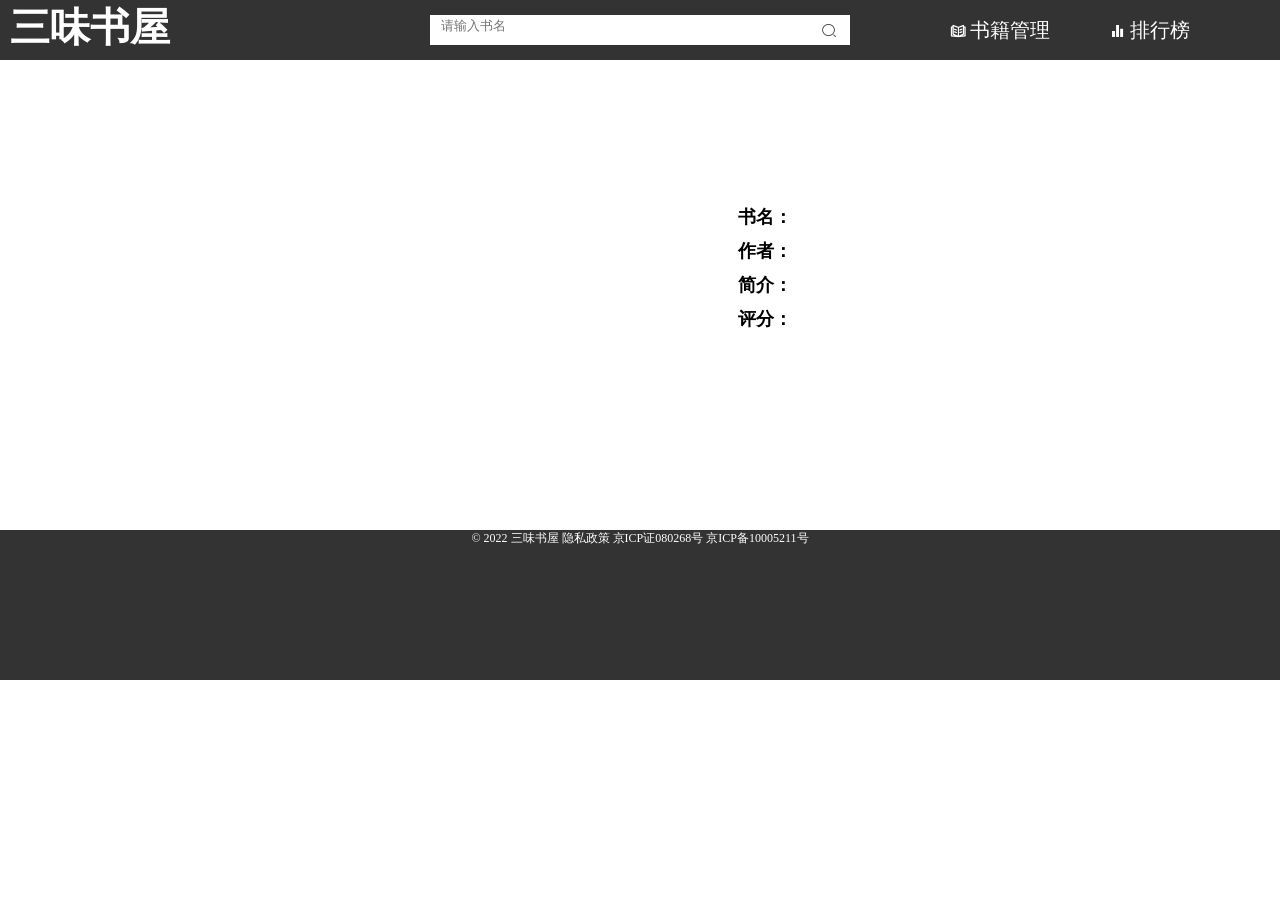
==== detail/detail.html @ 9c7b3ae0 "提交" ====
<!DOCTYPE html>
<html lang="en">
<head>
    <meta charset="UTF-8">
    <meta http-equiv="X-UA-Compatible" content="IE=edge">
    <meta name="viewport" content="width=device-width, initial-scale=1.0">
    <link rel="stylesheet" href="./css/common.css">
    <link rel="stylesheet" href="./iconfont/iconfont.css">
    <link rel="stylesheet" href="./css/datail.css">
    <script src="./js/jquery.js"></script>
    <script src="./js/axios.min.js"></script>
    <title>Document</title>

</head>
<body>
    <div id="datail">
        <header class="header">
            <div class="container">
                <div class="title">
                    <a href="./index.html">
                        <h1>三味书屋</h1>
                    </a>
                </div>
                <div class="search">
                    <div class="inp">
                        <div class="sousuo">
                            <input type="search" placeholder="请输入书名" id="inp">
                        </div>
                        <div class="iconbox">
                            <div class="iconfont icon-sousuo_o icon"></div>
                        </div>
                        <a href="">
                            <div id="tishi">
                               
                            </div>
                        </a>
                      

                    </div>

                </div>
                <div class="caozuo">
                    <span class="group">
                        <i class="iconfont icon-shuji"></i>
                        <span id="booksanimation">书籍管理</span>
                    </span>
                    <span class="rank">
                        <i class="iconfont icon-paixingbang"></i>
                        <span class="paihang">排行榜</span>
                    </span>
                </div>
            </div>
        </header>
        <div class="content">
            <div class="left">
              
            </div>
            <div class="right">
              <p id="shuming">书名：</p>
              <p id="author">作者：</p>
              <p id="jianjie">简介：</p>
              <p id="pingfen">评分：</p>
            </div>
        </div>

    
        <div class="footer">
            <p>© 2022 三味书屋 隐私政策 京ICP证080268号 京ICP备10005211号</p>
        </div>
    </div>
</body>
<script src="./js/datail1.js"></script>

</html>
---- detail/css/common.css ----
* {
  margin: 0;
  padding: 0;
}

a {
  text-decoration: none;
}

.header {
  background-color: #333333;
  height: 60px;
  color: #fff;
  padding: 0 10px;
  margin-bottom: 20px;
}

.searchItem {
  padding: 10px 0;
  border-bottom: 1px solid #eee;
  cursor: pointer;
}
.searchItem:hover {
  background-color: #dbdada;
}

.footer {
  height: 150px;
  background-color: #333333;
  overflow: hidden;
}

.bq {
  text-align: center;
  color: #fff;
  font-size: 12px;
  margin-top: 100px;
}
---- detail/iconfont/iconfont.css ----
@font-face {
  font-family: "iconfont"; /* Project id 3311638 */
  src: url('iconfont.woff2?t=1655348991412') format('woff2'),
       url('iconfont.woff?t=1655348991412') format('woff'),
       url('iconfont.ttf?t=1655348991412') format('truetype');
}

.iconfont {
  font-family: "iconfont" !important;
  font-size: 16px;
  font-style: normal;
  -webkit-font-smoothing: antialiased;
  -moz-osx-font-smoothing: grayscale;
}

.icon-paixingbang:before {
  content: "\e6c5";
}

.icon-sousuo_o:before {
  content: "\eb86";
}

.icon-shuji:before {
  content: "\e6cc";
}

.icon-youjiantou1:before {
  content: "\e628";
}

.icon-zuojiantou:before {
  content: "\e611";
}

.icon-eye1:before {
  content: "\e78f";
}

.icon-no-eye:before {
  content: "\e604";
}

.icon-70BasicIcons-all-17:before {
  content: "\e62c";
}

.icon-70BasicIcons-all-24:before {
  content: "\e631";
}

.icon-about-us:before {
  content: "\e70d";
}

.icon-home:before {
  content: "\e602";
}

.icon-blog:before {
  content: "\e62f";
}

.icon-work-filling:before {
  content: "\e68c";
}

.icon-no_eye:before {
  content: "\e618";
}

.icon-eye-close:before {
  content: "\e8ff";
}

.icon-eye:before {
  content: "\e6ac";
}

.icon-daohangcaidan:before {
  content: "\e8d1";
}

.icon-shangsheng1:before {
  content: "\e607";
}

.icon-gerenzhongxin1:before {
  content: "\e659";
}

.icon-gouwuche3:before {
  content: "\e60d";
}

.icon-sousuo2:before {
  content: "\e636";
}

.icon-youjiantou:before {
  content: "\e64c";
}

.icon-wodeyigou:before {
  content: "\e63f";
}

.icon-sousuo1:before {
  content: "\e62a";
}

.icon-gouwuche2:before {
  content: "\e70b";
}

.icon-paihangbang:before {
  content: "\e8b3";
}

.icon-shouye1:before {
  content: "\e601";
}

.icon-gouwuche1:before {
  content: "\e621";
}

.icon-gerenzhongxin:before {
  content: "\e60f";
}

.icon-31sousuo:before {
  content: "\e600";
}

.icon-sousuo:before {
  content: "\e603";
}

.icon-user:before {
  content: "\e610";
}

.icon-gouwuche:before {
  content: "\e612";
}

.icon-shangsheng:before {
  content: "\e66b";
}

.icon-shouye:before {
  content: "\e623";
}

.icon-3column:before {
  content: "\e663";
}

.icon-column-4:before {
  content: "\e664";
}

.icon-add:before {
  content: "\e665";
}

.icon-add-circle:before {
  content: "\e666";
}

.icon-banquan:before {
  content: "\e98b";
}

.icon-anquanyinsi:before {
  content: "\e98c";
}

.icon-dicengjiagou:before {
  content: "\e98d";
}
---- detail/css/datail.css ----
* {
    padding: 0;
    margin: 0;
}

html,
body {
    position: relative;
    height: 100%;
}

.header {
    background-color: #333;
    color: #fff;
    height: 60px;
    padding: 0 10px;
    margin-bottom: 20px;
}

.container {
    height: 100%;
    display: flex;
    justify-content: space-between;
    min-width: 1200px;
    align-items: center;
}

.container .title {
    flex: 1;
    height: 100%;
}

.title a {
    text-decoration: none;
}

.title h1 {
    color: #fff;
    font-size: 40px;
}

.search {
    flex: 1;
    background-color: #fff;
    height: 30px;
    position: relative;
    width:300px;


}

.search .inp {
    display: flex;
    width: 100%;
    align-items: stretch;
    justify-content: center;
    padding: 1px 11px;
     
    border-radius: 10px;
    box-shadow: 0, 0, 0, 1px rgb(0, 0, 0, .5) inset;
}

.sousuo {
    flex: 8;
}

input {

    padding: 0;
    outline: 0;
    border: none;
    background: 0 0;
    box-sizing: border-box;
    width: 80%;
}

.iconbox {
    width: 20%;
    margin-right: 0;
    position: relative;
    text-align: center;
    line-height: 30px;

}

.icon {
    flex: 2;
    display: inline-block;
    width: 24px;
    height: 100%;
    color: #333;
    margin-right: 10px;
    position: absolute;
    right: 10px;
    font-size: 20px;
}

.caozuo {
    flex: 1;
    display: flex;
    align-items: center;
    justify-content: space-around;
}

.group {
    flex: 1;
    margin-left: 100px;
}

#booksanimation {
    font-size: 20px;
    color: #fff;
}

.rank {
    flex: 1;
}

.paihang {
    font-size: 20px;
    color: #fff;
}
#tishi{
    width:300px;
    height:35px;
   background-color: #fff;
   color:#999;
   font-size: 18px;
   position: absolute;
   top:37px;
   display: none;
   left:19%;
 
}

#tishi:before{
    content: '';
    display: block;
    position: absolute;
    width: 0;
    height: 0;
    border-left: 7px solid transparent;
    border-right: 7px solid transparent;
    border-bottom: 7px solid transparent;
    top: -7px;
    left: 50%;
    margin-left: -7px;
    border-bottom-color:#fff;
}
.content{
    display: flex;
    justify-content: center;
    align-items: center;

}
.left{
    width:350px;
    height:350px;
    float:left;
    margin-top: 100px;
  
}
.right{
    width:400px;
    height:300px;
    float:right;
  margin-top: 100px;
}

.right p{
    font-size: 18px;
    color: #000;
    font-weight: 700;
    margin-bottom: 10px;
    width:300px;

}




.footer{
    background-color: #333;
    height:150px;
    overflow: hidden;
}
p{
    text-align: center;
    color: #fff;
    font-size: 12px;
   
}
img{
    width:350px;
    height:350px;
}
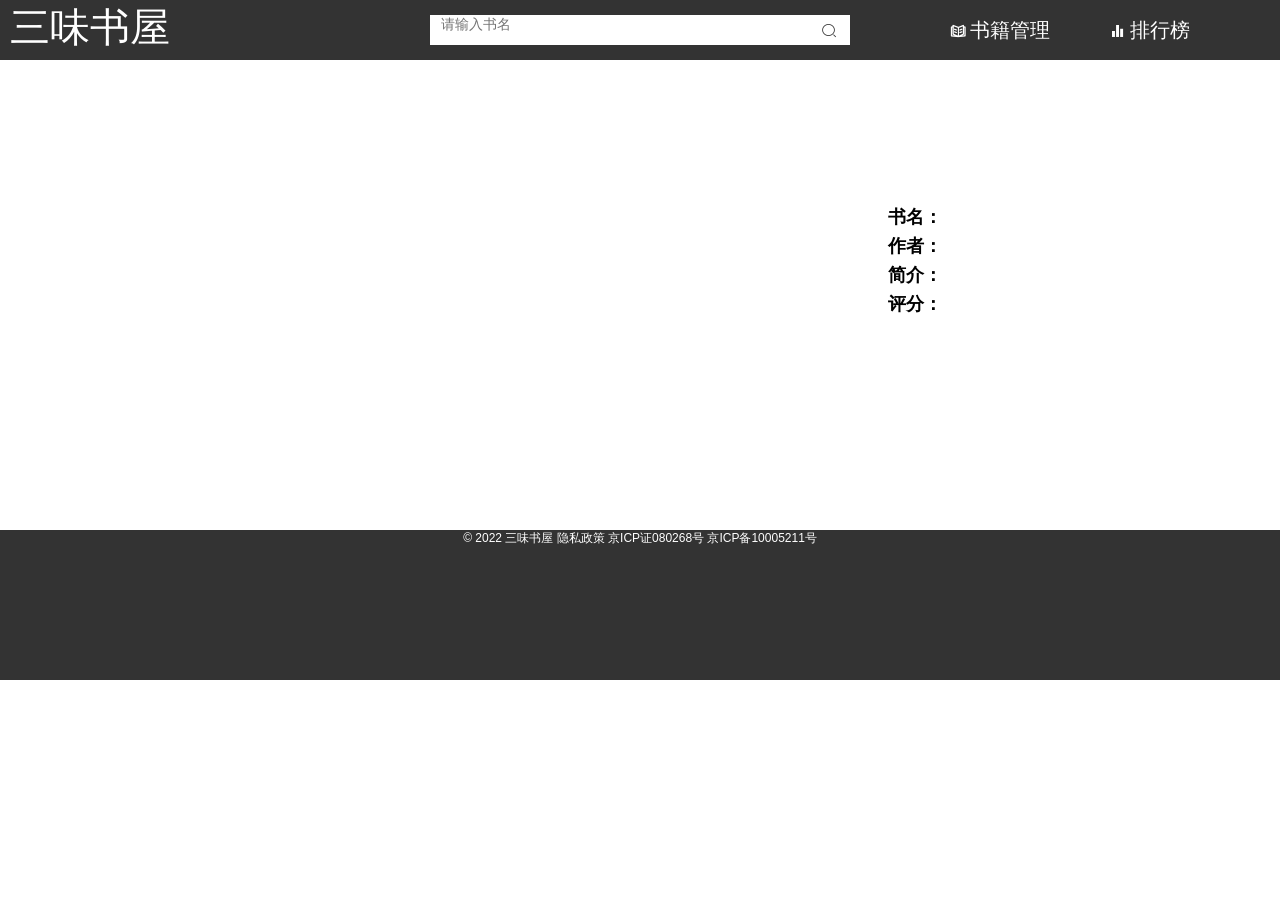
==== commit baf03dff: "提交修改后的table" ====
--- a/detail/detail.html
+++ b/detail/detail.html
@@ -7,6 +7,7 @@
     <link rel="stylesheet" href="./css/common.css">
     <link rel="stylesheet" href="./iconfont/iconfont.css">
     <link rel="stylesheet" href="./css/datail.css">
+    <link rel="stylesheet" href="./layui-v2.6.13/layui/css/layui.css">
     <script src="./js/jquery.js"></script>
     <script src="./js/axios.min.js"></script>
     <title>Document</title>
@@ -44,7 +45,7 @@
                         <i class="iconfont icon-shuji"></i>
                         <span id="booksanimation">书籍管理</span>
                     </span>
-                    <span class="rank">
+                    <span  class="rank">
                         <i class="iconfont icon-paixingbang"></i>
                         <span class="paihang">排行榜</span>
                     </span>
@@ -59,16 +60,17 @@
               <p id="shuming">书名：</p>
               <p id="author">作者：</p>
               <p id="jianjie">简介：</p>
-              <p id="pingfen">评分：</p>
+              <p id="pingfen">评分：  <span id="test1"></span>
+              </p>
             </div>
         </div>
 
-    
         <div class="footer">
             <p>© 2022 三味书屋 隐私政策 京ICP证080268号 京ICP备10005211号</p>
         </div>
     </div>
 </body>
 <script src="./js/datail1.js"></script>
+<script src="./layui-v2.6.13/layui/layui.js"></script>
 
 </html>
--- a/detail/css/datail.css
+++ b/detail/css/datail.css
@@ -171,13 +171,10 @@
     font-size: 18px;
     color: #000;
     font-weight: 700;
-    margin-bottom: 10px;
-    width:300px;
-
+    margin-bottom: 5px;
+    width:600px;
+   
 }
-
-
-
 
 .footer{
     background-color: #333;
--- a/detail/layui-v2.6.13/layui/css/layui.css
+++ b/detail/layui-v2.6.13/layui/css/layui.css
@@ -0,0 +1 @@
+blockquote,body,button,dd,div,dl,dt,form,h1,h2,h3,h4,h5,h6,input,li,ol,p,pre,td,textarea,th,ul{margin:0;padding:0;-webkit-tap-highlight-color:rgba(0,0,0,0)}a:active,a:hover{outline:0}img{display:inline-block;border:none;vertical-align:middle}li{list-style:none}table{border-collapse:collapse;border-spacing:0}h1,h2,h3{font-weight:400}h4,h5,h6{font-size:100%;font-weight:400}button,input,select,textarea{font-size:100%}button,input,optgroup,option,select,textarea{font-family:inherit;font-size:inherit;font-style:inherit;font-weight:inherit;outline:0}pre{white-space:pre-wrap;white-space:-moz-pre-wrap;white-space:-pre-wrap;white-space:-o-pre-wrap;word-wrap:break-word}body{line-height:1.6;color:#333;color:rgba(0,0,0,.85);font:14px Helvetica Neue,Helvetica,PingFang SC,Tahoma,Arial,sans-serif}hr{height:0;line-height:0;margin:10px 0;padding:0;border:none!important;border-bottom:1px solid #eee!important;clear:both;overflow:hidden;background:0 0}a{color:#333;text-decoration:none}a:hover{color:#777}a cite{font-style:normal;*cursor:pointer}.layui-border-box,.layui-border-box *{box-sizing:border-box}.layui-box,.layui-box *{box-sizing:content-box}.layui-clear{clear:both;*zoom:1}.layui-clear:after{content:'\20';clear:both;*zoom:1;display:block;height:0}.layui-inline{position:relative;display:inline-block;*display:inline;*zoom:1;vertical-align:middle}.layui-edge{position:relative;display:inline-block;vertical-align:middle;width:0;height:0;border-width:6px;border-style:dashed;border-color:transparent;overflow:hidden}.layui-edge-top{top:-4px;border-bottom-color:#999;border-bottom-style:solid}.layui-edge-right{border-left-color:#999;border-left-style:solid}.layui-edge-bottom{top:2px;border-top-color:#999;border-top-style:solid}.layui-edge-left{border-right-color:#999;border-right-style:solid}.layui-elip{text-overflow:ellipsis;overflow:hidden;white-space:nowrap}.layui-disabled,.layui-icon,.layui-unselect{-moz-user-select:none;-webkit-user-select:none;-ms-user-select:none}.layui-disabled,.layui-disabled:hover{color:#d2d2d2!important;cursor:not-allowed!important}.layui-circle{border-radius:100%}.layui-show{display:block!important}.layui-hide{display:none!important}.layui-show-v{visibility:visible!important}.layui-hide-v{visibility:hidden!important}@font-face{font-family:layui-icon;src:url(../font/iconfont.eot?v=256);src:url(../font/iconfont.eot?v=256#iefix) format('embedded-opentype'),url(../font/iconfont.woff2?v=256) format('woff2'),url(../font/iconfont.woff?v=256) format('woff'),url(../font/iconfont.ttf?v=256) format('truetype'),url(../font/iconfont.svg?v=256#layui-icon) format('svg')}.layui-icon{font-family:layui-icon!important;font-size:16px;font-style:normal;-webkit-font-smoothing:antialiased;-moz-osx-font-smoothing:grayscale}.layui-icon-reply-fill:before{content:"\e611"}.layui-icon-set-fill:before{content:"\e614"}.layui-icon-menu-fill:before{content:"\e60f"}.layui-icon-search:before{content:"\e615"}.layui-icon-share:before{content:"\e641"}.layui-icon-set-sm:before{content:"\e620"}.layui-icon-engine:before{content:"\e628"}.layui-icon-close:before{content:"\1006"}.layui-icon-close-fill:before{content:"\1007"}.layui-icon-chart-screen:before{content:"\e629"}.layui-icon-star:before{content:"\e600"}.layui-icon-circle-dot:before{content:"\e617"}.layui-icon-chat:before{content:"\e606"}.layui-icon-release:before{content:"\e609"}.layui-icon-list:before{content:"\e60a"}.layui-icon-chart:before{content:"\e62c"}.layui-icon-ok-circle:before{content:"\1005"}.layui-icon-layim-theme:before{content:"\e61b"}.layui-icon-table:before{content:"\e62d"}.layui-icon-right:before{content:"\e602"}.layui-icon-left:before{content:"\e603"}.layui-icon-cart-simple:before{content:"\e698"}.layui-icon-face-cry:before{content:"\e69c"}.layui-icon-face-smile:before{content:"\e6af"}.layui-icon-survey:before{content:"\e6b2"}.layui-icon-tree:before{content:"\e62e"}.layui-icon-ie:before{content:"\e7bb"}.layui-icon-upload-circle:before{content:"\e62f"}.layui-icon-add-circle:before{content:"\e61f"}.layui-icon-download-circle:before{content:"\e601"}.layui-icon-templeate-1:before{content:"\e630"}.layui-icon-util:before{content:"\e631"}.layui-icon-face-surprised:before{content:"\e664"}.layui-icon-edit:before{content:"\e642"}.layui-icon-speaker:before{content:"\e645"}.layui-icon-down:before{content:"\e61a"}.layui-icon-file:before{content:"\e621"}.layui-icon-layouts:before{content:"\e632"}.layui-icon-rate-half:before{content:"\e6c9"}.layui-icon-add-circle-fine:before{content:"\e608"}.layui-icon-prev-circle:before{content:"\e633"}.layui-icon-read:before{content:"\e705"}.layui-icon-404:before{content:"\e61c"}.layui-icon-carousel:before{content:"\e634"}.layui-icon-help:before{content:"\e607"}.layui-icon-code-circle:before{content:"\e635"}.layui-icon-windows:before{content:"\e67f"}.layui-icon-water:before{content:"\e636"}.layui-icon-username:before{content:"\e66f"}.layui-icon-find-fill:before{content:"\e670"}.layui-icon-about:before{content:"\e60b"}.layui-icon-location:before{content:"\e715"}.layui-icon-up:before{content:"\e619"}.layui-icon-pause:before{content:"\e651"}.layui-icon-date:before{content:"\e637"}.layui-icon-layim-uploadfile:before{content:"\e61d"}.layui-icon-delete:before{content:"\e640"}.layui-icon-play:before{content:"\e652"}.layui-icon-top:before{content:"\e604"}.layui-icon-firefox:before{content:"\e686"}.layui-icon-friends:before{content:"\e612"}.layui-icon-refresh-3:before{content:"\e9aa"}.layui-icon-ok:before{content:"\e605"}.layui-icon-layer:before{content:"\e638"}.layui-icon-face-smile-fine:before{content:"\e60c"}.layui-icon-dollar:before{content:"\e659"}.layui-icon-group:before{content:"\e613"}.layui-icon-layim-download:before{content:"\e61e"}.layui-icon-picture-fine:before{content:"\e60d"}.layui-icon-link:before{content:"\e64c"}.layui-icon-diamond:before{content:"\e735"}.layui-icon-log:before{content:"\e60e"}.layui-icon-key:before{content:"\e683"}.layui-icon-rate-solid:before{content:"\e67a"}.layui-icon-fonts-del:before{content:"\e64f"}.layui-icon-unlink:before{content:"\e64d"}.layui-icon-fonts-clear:before{content:"\e639"}.layui-icon-triangle-r:before{content:"\e623"}.layui-icon-circle:before{content:"\e63f"}.layui-icon-radio:before{content:"\e643"}.layui-icon-align-center:before{content:"\e647"}.layui-icon-align-right:before{content:"\e648"}.layui-icon-align-left:before{content:"\e649"}.layui-icon-loading-1:before{content:"\e63e"}.layui-icon-return:before{content:"\e65c"}.layui-icon-fonts-strong:before{content:"\e62b"}.layui-icon-upload:before{content:"\e67c"}.layui-icon-dialogue:before{content:"\e63a"}.layui-icon-video:before{content:"\e6ed"}.layui-icon-headset:before{content:"\e6fc"}.layui-icon-cellphone-fine:before{content:"\e63b"}.layui-icon-add-1:before{content:"\e654"}.layui-icon-face-smile-b:before{content:"\e650"}.layui-icon-fonts-html:before{content:"\e64b"}.layui-icon-screen-full:before{content:"\e622"}.layui-icon-form:before{content:"\e63c"}.layui-icon-cart:before{content:"\e657"}.layui-icon-camera-fill:before{content:"\e65d"}.layui-icon-tabs:before{content:"\e62a"}.layui-icon-heart-fill:before{content:"\e68f"}.layui-icon-fonts-code:before{content:"\e64e"}.layui-icon-ios:before{content:"\e680"}.layui-icon-at:before{content:"\e687"}.layui-icon-fire:before{content:"\e756"}.layui-icon-set:before{content:"\e716"}.layui-icon-fonts-u:before{content:"\e646"}.layui-icon-triangle-d:before{content:"\e625"}.layui-icon-tips:before{content:"\e702"}.layui-icon-picture:before{content:"\e64a"}.layui-icon-more-vertical:before{content:"\e671"}.layui-icon-bluetooth:before{content:"\e689"}.layui-icon-flag:before{content:"\e66c"}.layui-icon-loading:before{content:"\e63d"}.layui-icon-fonts-i:before{content:"\e644"}.layui-icon-refresh-1:before{content:"\e666"}.layui-icon-rmb:before{content:"\e65e"}.layui-icon-addition:before{content:"\e624"}.layui-icon-home:before{content:"\e68e"}.layui-icon-time:before{content:"\e68d"}.layui-icon-user:before{content:"\e770"}.layui-icon-notice:before{content:"\e667"}.layui-icon-chrome:before{content:"\e68a"}.layui-icon-edge:before{content:"\e68b"}.layui-icon-login-weibo:before{content:"\e675"}.layui-icon-voice:before{content:"\e688"}.layui-icon-upload-drag:before{content:"\e681"}.layui-icon-login-qq:before{content:"\e676"}.layui-icon-snowflake:before{content:"\e6b1"}.layui-icon-heart:before{content:"\e68c"}.layui-icon-logout:before{content:"\e682"}.layui-icon-file-b:before{content:"\e655"}.layui-icon-template:before{content:"\e663"}.layui-icon-transfer:before{content:"\e691"}.layui-icon-auz:before{content:"\e672"}.layui-icon-console:before{content:"\e665"}.layui-icon-app:before{content:"\e653"}.layui-icon-prev:before{content:"\e65a"}.layui-icon-website:before{content:"\e7ae"}.layui-icon-next:before{content:"\e65b"}.layui-icon-component:before{content:"\e857"}.layui-icon-android:before{content:"\e684"}.layui-icon-more:before{content:"\e65f"}.layui-icon-login-wechat:before{content:"\e677"}.layui-icon-shrink-right:before{content:"\e668"}.layui-icon-spread-left:before{content:"\e66b"}.layui-icon-camera:before{content:"\e660"}.layui-icon-note:before{content:"\e66e"}.layui-icon-refresh:before{content:"\e669"}.layui-icon-female:before{content:"\e661"}.layui-icon-male:before{content:"\e662"}.layui-icon-screen-restore:before{content:"\e758"}.layui-icon-password:before{content:"\e673"}.layui-icon-senior:before{content:"\e674"}.layui-icon-theme:before{content:"\e66a"}.layui-icon-tread:before{content:"\e6c5"}.layui-icon-praise:before{content:"\e6c6"}.layui-icon-star-fill:before{content:"\e658"}.layui-icon-rate:before{content:"\e67b"}.layui-icon-template-1:before{content:"\e656"}.layui-icon-vercode:before{content:"\e679"}.layui-icon-service:before{content:"\e626"}.layui-icon-cellphone:before{content:"\e678"}.layui-icon-print:before{content:"\e66d"}.layui-icon-cols:before{content:"\e610"}.layui-icon-wifi:before{content:"\e7e0"}.layui-icon-export:before{content:"\e67d"}.layui-icon-rss:before{content:"\e808"}.layui-icon-slider:before{content:"\e714"}.layui-icon-email:before{content:"\e618"}.layui-icon-subtraction:before{content:"\e67e"}.layui-icon-mike:before{content:"\e6dc"}.layui-icon-light:before{content:"\e748"}.layui-icon-gift:before{content:"\e627"}.layui-icon-mute:before{content:"\e685"}.layui-icon-reduce-circle:before{content:"\e616"}.layui-icon-music:before{content:"\e690"}.layui-main{position:relative;width:1160px;margin:0 auto}.layui-header{position:relative;z-index:1000;height:60px}.layui-header a:hover{transition:all .5s;-webkit-transition:all .5s}.layui-side{position:fixed;left:0;top:0;bottom:0;z-index:999;width:200px;overflow-x:hidden}.layui-side-scroll{position:relative;width:220px;height:100%;overflow-x:hidden}.layui-body{position:relative;left:200px;right:0;top:0;bottom:0;z-index:900;width:auto;box-sizing:border-box}.layui-layout-body{overflow-x:hidden}.layui-layout-admin .layui-header{position:fixed;top:0;left:0;right:0;background-color:#23262e}.layui-layout-admin .layui-side{top:60px;width:200px;overflow-x:hidden}.layui-layout-admin .layui-body{position:absolute;top:60px;padding-bottom:44px}.layui-layout-admin .layui-main{width:auto;margin:0 15px}.layui-layout-admin .layui-footer{position:fixed;left:200px;right:0;bottom:0;z-index:990;height:44px;line-height:44px;padding:0 15px;box-shadow:-1px 0 4px rgb(0 0 0 / 12%);background-color:#fafafa}.layui-layout-admin .layui-logo{position:absolute;left:0;top:0;width:200px;height:100%;line-height:60px;text-align:center;color:#009688;font-size:16px;box-shadow:0 1px 2px 0 rgb(0 0 0 / 15%)}.layui-layout-admin .layui-header .layui-nav{background:0 0}.layui-layout-left{position:absolute!important;left:200px;top:0}.layui-layout-right{position:absolute!important;right:0;top:0}.layui-container{position:relative;margin:0 auto;box-sizing:border-box}.layui-fluid{position:relative;margin:0 auto;padding:0 15px}.layui-row:after,.layui-row:before{content:"";display:block;clear:both}.layui-col-lg1,.layui-col-lg10,.layui-col-lg11,.layui-col-lg12,.layui-col-lg2,.layui-col-lg3,.layui-col-lg4,.layui-col-lg5,.layui-col-lg6,.layui-col-lg7,.layui-col-lg8,.layui-col-lg9,.layui-col-md1,.layui-col-md10,.layui-col-md11,.layui-col-md12,.layui-col-md2,.layui-col-md3,.layui-col-md4,.layui-col-md5,.layui-col-md6,.layui-col-md7,.layui-col-md8,.layui-col-md9,.layui-col-sm1,.layui-col-sm10,.layui-col-sm11,.layui-col-sm12,.layui-col-sm2,.layui-col-sm3,.layui-col-sm4,.layui-col-sm5,.layui-col-sm6,.layui-col-sm7,.layui-col-sm8,.layui-col-sm9,.layui-col-xs1,.layui-col-xs10,.layui-col-xs11,.layui-col-xs12,.layui-col-xs2,.layui-col-xs3,.layui-col-xs4,.layui-col-xs5,.layui-col-xs6,.layui-col-xs7,.layui-col-xs8,.layui-col-xs9{position:relative;display:block;box-sizing:border-box}.layui-col-xs1,.layui-col-xs10,.layui-col-xs11,.layui-col-xs12,.layui-col-xs2,.layui-col-xs3,.layui-col-xs4,.layui-col-xs5,.layui-col-xs6,.layui-col-xs7,.layui-col-xs8,.layui-col-xs9{float:left}.layui-col-xs1{width:8.33333333%}.layui-col-xs2{width:16.66666667%}.layui-col-xs3{width:25%}.layui-col-xs4{width:33.33333333%}.layui-col-xs5{width:41.66666667%}.layui-col-xs6{width:50%}.layui-col-xs7{width:58.33333333%}.layui-col-xs8{width:66.66666667%}.layui-col-xs9{width:75%}.layui-col-xs10{width:83.33333333%}.layui-col-xs11{width:91.66666667%}.layui-col-xs12{width:100%}.layui-col-xs-offset1{margin-left:8.33333333%}.layui-col-xs-offset2{margin-left:16.66666667%}.layui-col-xs-offset3{margin-left:25%}.layui-col-xs-offset4{margin-left:33.33333333%}.layui-col-xs-offset5{margin-left:41.66666667%}.layui-col-xs-offset6{margin-left:50%}.layui-col-xs-offset7{margin-left:58.33333333%}.layui-col-xs-offset8{margin-left:66.66666667%}.layui-col-xs-offset9{margin-left:75%}.layui-col-xs-offset10{margin-left:83.33333333%}.layui-col-xs-offset11{margin-left:91.66666667%}.layui-col-xs-offset12{margin-left:100%}@media screen and (max-width:767.98px){.layui-container{padding:0 15px}.layui-hide-xs{display:none!important}.layui-show-xs-block{display:block!important}.layui-show-xs-inline{display:inline!important}.layui-show-xs-inline-block{display:inline-block!important}}@media screen and (min-width:768px){.layui-container{width:720px}.layui-hide-sm{display:none!important}.layui-show-sm-block{display:block!important}.layui-show-sm-inline{display:inline!important}.layui-show-sm-inline-block{display:inline-block!important}.layui-col-sm1,.layui-col-sm10,.layui-col-sm11,.layui-col-sm12,.layui-col-sm2,.layui-col-sm3,.layui-col-sm4,.layui-col-sm5,.layui-col-sm6,.layui-col-sm7,.layui-col-sm8,.layui-col-sm9{float:left}.layui-col-sm1{width:8.33333333%}.layui-col-sm2{width:16.66666667%}.layui-col-sm3{width:25%}.layui-col-sm4{width:33.33333333%}.layui-col-sm5{width:41.66666667%}.layui-col-sm6{width:50%}.layui-col-sm7{width:58.33333333%}.layui-col-sm8{width:66.66666667%}.layui-col-sm9{width:75%}.layui-col-sm10{width:83.33333333%}.layui-col-sm11{width:91.66666667%}.layui-col-sm12{width:100%}.layui-col-sm-offset1{margin-left:8.33333333%}.layui-col-sm-offset2{margin-left:16.66666667%}.layui-col-sm-offset3{margin-left:25%}.layui-col-sm-offset4{margin-left:33.33333333%}.layui-col-sm-offset5{margin-left:41.66666667%}.layui-col-sm-offset6{margin-left:50%}.layui-col-sm-offset7{margin-left:58.33333333%}.layui-col-sm-offset8{margin-left:66.66666667%}.layui-col-sm-offset9{margin-left:75%}.layui-col-sm-offset10{margin-left:83.33333333%}.layui-col-sm-offset11{margin-left:91.66666667%}.layui-col-sm-offset12{margin-left:100%}}@media screen and (min-width:992px){.layui-container{width:960px}.layui-hide-md{display:none!important}.layui-show-md-block{display:block!important}.layui-show-md-inline{display:inline!important}.layui-show-md-inline-block{display:inline-block!important}.layui-col-md1,.layui-col-md10,.layui-col-md11,.layui-col-md12,.layui-col-md2,.layui-col-md3,.layui-col-md4,.layui-col-md5,.layui-col-md6,.layui-col-md7,.layui-col-md8,.layui-col-md9{float:left}.layui-col-md1{width:8.33333333%}.layui-col-md2{width:16.66666667%}.layui-col-md3{width:25%}.layui-col-md4{width:33.33333333%}.layui-col-md5{width:41.66666667%}.layui-col-md6{width:50%}.layui-col-md7{width:58.33333333%}.layui-col-md8{width:66.66666667%}.layui-col-md9{width:75%}.layui-col-md10{width:83.33333333%}.layui-col-md11{width:91.66666667%}.layui-col-md12{width:100%}.layui-col-md-offset1{margin-left:8.33333333%}.layui-col-md-offset2{margin-left:16.66666667%}.layui-col-md-offset3{margin-left:25%}.layui-col-md-offset4{margin-left:33.33333333%}.layui-col-md-offset5{margin-left:41.66666667%}.layui-col-md-offset6{margin-left:50%}.layui-col-md-offset7{margin-left:58.33333333%}.layui-col-md-offset8{margin-left:66.66666667%}.layui-col-md-offset9{margin-left:75%}.layui-col-md-offset10{margin-left:83.33333333%}.layui-col-md-offset11{margin-left:91.66666667%}.layui-col-md-offset12{margin-left:100%}}@media screen and (min-width:1200px){.layui-container{width:1150px}.layui-hide-lg{display:none!important}.layui-show-lg-block{display:block!important}.layui-show-lg-inline{display:inline!important}.layui-show-lg-inline-block{display:inline-block!important}.layui-col-lg1,.layui-col-lg10,.layui-col-lg11,.layui-col-lg12,.layui-col-lg2,.layui-col-lg3,.layui-col-lg4,.layui-col-lg5,.layui-col-lg6,.layui-col-lg7,.layui-col-lg8,.layui-col-lg9{float:left}.layui-col-lg1{width:8.33333333%}.layui-col-lg2{width:16.66666667%}.layui-col-lg3{width:25%}.layui-col-lg4{width:33.33333333%}.layui-col-lg5{width:41.66666667%}.layui-col-lg6{width:50%}.layui-col-lg7{width:58.33333333%}.layui-col-lg8{width:66.66666667%}.layui-col-lg9{width:75%}.layui-col-lg10{width:83.33333333%}.layui-col-lg11{width:91.66666667%}.layui-col-lg12{width:100%}.layui-col-lg-offset1{margin-left:8.33333333%}.layui-col-lg-offset2{margin-left:16.66666667%}.layui-col-lg-offset3{margin-left:25%}.layui-col-lg-offset4{margin-left:33.33333333%}.layui-col-lg-offset5{margin-left:41.66666667%}.layui-col-lg-offset6{margin-left:50%}.layui-col-lg-offset7{margin-left:58.33333333%}.layui-col-lg-offset8{margin-left:66.66666667%}.layui-col-lg-offset9{margin-left:75%}.layui-col-lg-offset10{margin-left:83.33333333%}.layui-col-lg-offset11{margin-left:91.66666667%}.layui-col-lg-offset12{margin-left:100%}}.layui-col-space1{margin:-.5px}.layui-col-space1>*{padding:.5px}.layui-col-space2{margin:-1px}.layui-col-space2>*{padding:1px}.layui-col-space4{margin:-2px}.layui-col-space4>*{padding:2px}.layui-col-space5{margin:-2.5px}.layui-col-space5>*{padding:2.5px}.layui-col-space6{margin:-3px}.layui-col-space6>*{padding:3px}.layui-col-space8{margin:-4px}.layui-col-space8>*{padding:4px}.layui-col-space10{margin:-5px}.layui-col-space10>*{padding:5px}.layui-col-space12{margin:-6px}.layui-col-space12>*{padding:6px}.layui-col-space14{margin:-7px}.layui-col-space14>*{padding:7px}.layui-col-space15{margin:-7.5px}.layui-col-space15>*{padding:7.5px}.layui-col-space16{margin:-8px}.layui-col-space16>*{padding:8px}.layui-col-space18{margin:-9px}.layui-col-space18>*{padding:9px}.layui-col-space20{margin:-10px}.layui-col-space20>*{padding:10px}.layui-col-space22{margin:-11px}.layui-col-space22>*{padding:11px}.layui-col-space24{margin:-12px}.layui-col-space24>*{padding:12px}.layui-col-space25{margin:-12.5px}.layui-col-space25>*{padding:12.5px}.layui-col-space26{margin:-13px}.layui-col-space26>*{padding:13px}.layui-col-space28{margin:-14px}.layui-col-space28>*{padding:14px}.layui-col-space30{margin:-15px}.layui-col-space30>*{padding:15px}.layui-btn,.layui-input,.layui-select,.layui-textarea,.layui-upload-button{outline:0;-webkit-appearance:none;transition:all .3s;-webkit-transition:all .3s;box-sizing:border-box}.layui-elem-quote{margin-bottom:10px;padding:15px;line-height:1.6;border-left:5px solid #5fb878;border-radius:0 2px 2px 0;background-color:#fafafa}.layui-quote-nm{border-style:solid;border-width:1px;border-left-width:5px;background:0 0}.layui-elem-field{margin-bottom:10px;padding:0;border-width:1px;border-style:solid}.layui-elem-field legend{margin-left:20px;padding:0 10px;font-size:20px;font-weight:300}.layui-field-title{margin:10px 0 20px;border-width:0;border-top-width:1px}.layui-field-box{padding:15px}.layui-field-title .layui-field-box{padding:10px 0}.layui-progress{position:relative;height:6px;border-radius:20px;background-color:#eee}.layui-progress-bar{position:absolute;left:0;top:0;width:0;max-width:100%;height:6px;border-radius:20px;text-align:right;background-color:#5fb878;transition:all .3s;-webkit-transition:all .3s}.layui-progress-big,.layui-progress-big .layui-progress-bar{height:18px;line-height:18px}.layui-progress-text{position:relative;top:-20px;line-height:18px;font-size:12px;color:#5f5f5f}.layui-progress-big .layui-progress-text{position:static;padding:0 10px;color:#fff}.layui-collapse{border-width:1px;border-style:solid;border-radius:2px}.layui-colla-content,.layui-colla-item{border-top-width:1px;border-top-style:solid}.layui-colla-item:first-child{border-top:none}.layui-colla-title{position:relative;height:42px;line-height:42px;padding:0 15px 0 35px;color:#333;background-color:#fafafa;cursor:pointer;font-size:14px;overflow:hidden}.layui-colla-content{display:none;padding:10px 15px;line-height:1.6;color:#5f5f5f}.layui-colla-icon{position:absolute;left:15px;top:0;font-size:14px}.layui-card{margin-bottom:15px;border-radius:2px;background-color:#fff;box-shadow:0 1px 2px 0 rgba(0,0,0,.05)}.layui-card:last-child{margin-bottom:0}.layui-card-header{position:relative;height:42px;line-height:42px;padding:0 15px;border-bottom:1px solid #f6f6f6;color:#333;border-radius:2px 2px 0 0;font-size:14px}.layui-card-body{position:relative;padding:10px 15px;line-height:24px}.layui-card-body[pad15]{padding:15px}.layui-card-body[pad20]{padding:20px}.layui-card-body .layui-table{margin:5px 0}.layui-card .layui-tab{margin:0}.layui-panel{position:relative;border-width:1px;border-style:solid;border-radius:2px;box-shadow:1px 1px 4px rgb(0 0 0 / 8%);background-color:#fff;color:#5f5f5f}.layui-panel-window{position:relative;padding:15px;border-radius:0;border-top:5px solid #eee;background-color:#fff}.layui-auxiliar-moving{position:fixed;left:0;right:0;top:0;bottom:0;width:100%;height:100%;background:0 0;z-index:9999999999}.layui-bg-red{background-color:#ff5722!important;color:#fff!important}.layui-bg-orange{background-color:#ffb800!important;color:#fff!important}.layui-bg-green{background-color:#009688!important;color:#fff!important}.layui-bg-cyan{background-color:#2f4056!important;color:#fff!important}.layui-bg-blue{background-color:#1e9fff!important;color:#fff!important}.layui-bg-black{background-color:#393d49!important;color:#fff!important}.layui-bg-gray{background-color:#fafafa!important;color:#5f5f5f!important}.layui-badge-rim,.layui-border,.layui-colla-content,.layui-colla-item,.layui-collapse,.layui-elem-field,.layui-form-pane .layui-form-item[pane],.layui-form-pane .layui-form-label,.layui-input,.layui-layedit,.layui-layedit-tool,.layui-panel,.layui-quote-nm,.layui-select,.layui-tab-bar,.layui-tab-card,.layui-tab-title,.layui-tab-title .layui-this:after,.layui-textarea{border-color:#eee}.layui-border{border-width:1px;border-style:solid;color:#5f5f5f!important}.layui-border-red{border-width:1px;border-style:solid;border-color:#ff5722!important;color:#ff5722!important}.layui-border-orange{border-width:1px;border-style:solid;border-color:#ffb800!important;color:#ffb800!important}.layui-border-green{border-width:1px;border-style:solid;border-color:#009688!important;color:#009688!important}.layui-border-cyan{border-width:1px;border-style:solid;border-color:#2f4056!important;color:#2f4056!important}.layui-border-blue{border-width:1px;border-style:solid;border-color:#1e9fff!important;color:#1e9fff!important}.layui-border-black{border-width:1px;border-style:solid;border-color:#393d49!important;color:#393d49!important}.layui-timeline-item:before{background-color:#eee}.layui-text{line-height:1.6;font-size:14px;color:#5f5f5f}.layui-text h1,.layui-text h2,.layui-text h3,.layui-text h4,.layui-text h5,.layui-text h6{font-weight:500;color:#333}.layui-text h1{font-size:32px}.layui-text h2{font-size:24px}.layui-text h3{font-size:18px}.layui-text h4{font-size:16px}.layui-text h5{font-size:14px}.layui-text h6{font-size:13px}.layui-text a:not(.layui-btn){color:#01aaed}.layui-text a:not(.layui-btn):hover{text-decoration:underline}.layui-text ol,.layui-text ul{padding:5px 0 5px 15px}.layui-text ul li{margin-top:5px;list-style-type:disc}.layui-text ol li{margin-top:5px;list-style-type:decimal}.layui-text em,.layui-word-aux{color:#999!important;padding-left:5px!important;padding-right:5px!important}.layui-text p{margin:15px 0}.layui-text p:first-child{margin-top:0}.layui-text p:last-child{margin-bottom:0}.layui-text blockquote:not(.layui-elem-quote){padding:5px 15px;border-left:5px solid #eee}.layui-text pre:not(.layui-code){padding:15px;font-family:Lucida Console,Consolas,Courier New;background-color:#fafafa}.layui-font-12{font-size:12px!important}.layui-font-14{font-size:14px!important}.layui-font-16{font-size:16px!important}.layui-font-18{font-size:18px!important}.layui-font-20{font-size:20px!important}.layui-font-red{color:#ff5722!important}.layui-font-orange{color:#ffb800!important}.layui-font-green{color:#009688!important}.layui-font-cyan{color:#2f4056!important}.layui-font-blue{color:#01aaed!important}.layui-font-black{color:#000!important}.layui-font-gray{color:#c2c2c2!important}.layui-btn{display:inline-block;vertical-align:middle;height:38px;line-height:38px;border:1px solid transparent;padding:0 18px;background-color:#009688;color:#fff;white-space:nowrap;text-align:center;font-size:14px;border-radius:2px;cursor:pointer;-moz-user-select:none;-webkit-user-select:none;-ms-user-select:none}.layui-btn:hover{opacity:.8;filter:alpha(opacity=80);color:#fff}.layui-btn:active{opacity:1;filter:alpha(opacity=100)}.layui-btn+.layui-btn{margin-left:10px}.layui-btn-container{font-size:0}.layui-btn-container .layui-btn{margin-right:10px;margin-bottom:10px}.layui-btn-container .layui-btn+.layui-btn{margin-left:0}.layui-table .layui-btn-container .layui-btn{margin-bottom:9px}.layui-btn-radius{border-radius:100px}.layui-btn .layui-icon{padding:0 2px;vertical-align:middle\0;vertical-align:bottom}.layui-btn-primary{border-color:#d2d2d2;background:0 0;color:#5f5f5f}.layui-btn-primary:hover{border-color:#009688;color:#333}.layui-btn-normal{background-color:#1e9fff}.layui-btn-warm{background-color:#ffb800}.layui-btn-danger{background-color:#ff5722}.layui-btn-checked{background-color:#5fb878}.layui-btn-disabled,.layui-btn-disabled:active,.layui-btn-disabled:hover{border-color:#eee!important;background-color:#fbfbfb!important;color:#d2d2d2!important;cursor:not-allowed!important;opacity:1}.layui-btn-lg{height:44px;line-height:44px;padding:0 25px;font-size:16px}.layui-btn-sm{height:30px;line-height:30px;padding:0 10px;font-size:12px}.layui-btn-xs{height:22px;line-height:22px;padding:0 5px;font-size:12px}.layui-btn-xs i{font-size:12px!important}.layui-btn-group{display:inline-block;vertical-align:middle;font-size:0}.layui-btn-group .layui-btn{margin-left:0!important;margin-right:0!important;border-left:1px solid rgba(255,255,255,.5);border-radius:0}.layui-btn-group .layui-btn-primary{border-left:none}.layui-btn-group .layui-btn-primary:hover{border-color:#d2d2d2;color:#009688}.layui-btn-group .layui-btn:first-child{border-left:none;border-radius:2px 0 0 2px}.layui-btn-group .layui-btn-primary:first-child{border-left:1px solid #d2d2d2}.layui-btn-group .layui-btn:last-child{border-radius:0 2px 2px 0}.layui-btn-group .layui-btn+.layui-btn{margin-left:0}.layui-btn-group+.layui-btn-group{margin-left:10px}.layui-btn-fluid{width:100%}.layui-input,.layui-select,.layui-textarea{height:38px;line-height:1.3;line-height:38px\9;border-width:1px;border-style:solid;background-color:#fff;color:rgba(0,0,0,.85);border-radius:2px}.layui-input::-webkit-input-placeholder,.layui-select::-webkit-input-placeholder,.layui-textarea::-webkit-input-placeholder{line-height:1.3}.layui-input,.layui-textarea{display:block;width:100%;padding-left:10px}.layui-input:hover,.layui-textarea:hover{border-color:#eee!important}.layui-input:focus,.layui-textarea:focus{border-color:#d2d2d2!important}.layui-textarea{position:relative;min-height:100px;height:auto;line-height:20px;padding:6px 10px;resize:vertical}.layui-select{padding:0 10px}.layui-form input[type=checkbox],.layui-form input[type=radio],.layui-form select{display:none}.layui-form [lay-ignore]{display:initial}.layui-form-item{margin-bottom:15px;clear:both;*zoom:1}.layui-form-item:after{content:'\20';clear:both;*zoom:1;display:block;height:0}.layui-form-label{position:relative;float:left;display:block;padding:9px 15px;width:80px;font-weight:400;line-height:20px;text-align:right}.layui-form-label-col{display:block;float:none;padding:9px 0;line-height:20px;text-align:left}.layui-form-item .layui-inline{margin-bottom:5px;margin-right:10px}.layui-input-block,.layui-input-inline{position:relative}.layui-input-block{margin-left:110px;min-height:36px}.layui-input-inline{display:inline-block;vertical-align:middle}.layui-form-item .layui-input-inline{float:left;width:190px;margin-right:10px}.layui-form-text .layui-input-inline{width:auto}.layui-form-mid{position:relative;float:left;display:block;padding:9px 0!important;line-height:20px;margin-right:10px}.layui-form-danger+.layui-form-select .layui-input,.layui-form-danger:focus{border-color:#ff5722!important}.layui-form-select{position:relative}.layui-form-select .layui-input{padding-right:30px;cursor:pointer}.layui-form-select .layui-edge{position:absolute;right:10px;top:50%;margin-top:-3px;cursor:pointer;border-width:6px;border-top-color:#c2c2c2;border-top-style:solid;transition:all .3s;-webkit-transition:all .3s}.layui-form-select dl{display:none;position:absolute;left:0;top:42px;padding:5px 0;z-index:899;min-width:100%;border:1px solid #eee;max-height:300px;overflow-y:auto;background-color:#fff;border-radius:2px;box-shadow:1px 1px 4px rgb(0 0 0 / 8%);box-sizing:border-box}.layui-form-select dl dd,.layui-form-select dl dt{padding:0 10px;line-height:36px;white-space:nowrap;overflow:hidden;text-overflow:ellipsis}.layui-form-select dl dt{font-size:12px;color:#999}.layui-form-select dl dd{cursor:pointer}.layui-form-select dl dd:hover{background-color:#f6f6f6;-webkit-transition:.5s all;transition:.5s all}.layui-form-select .layui-select-group dd{padding-left:20px}.layui-form-select dl dd.layui-select-tips{padding-left:10px!important;color:#999}.layui-form-select dl dd.layui-this{background-color:#5fb878;color:#fff}.layui-form-select dl dd.layui-disabled{background-color:#fff}.layui-form-selected dl{display:block}.layui-form-selected .layui-edge{margin-top:-9px;-webkit-transform:rotate(180deg);transform:rotate(180deg)}.layui-form-selected .layui-edge{margin-top:-3px\0}:root .layui-form-selected .layui-edge{margin-top:-9px\0/IE9}.layui-form-selectup dl{top:auto;bottom:42px}.layui-select-none{margin:5px 0;text-align:center;color:#999}.layui-select-disabled .layui-disabled{border-color:#eee!important}.layui-select-disabled .layui-edge{border-top-color:#d2d2d2}.layui-form-checkbox{position:relative;display:inline-block;vertical-align:middle;height:30px;line-height:30px;margin-right:10px;padding-right:30px;background-color:#fff;cursor:pointer;font-size:0;-webkit-transition:.1s linear;transition:.1s linear;box-sizing:border-box}.layui-form-checkbox *{display:inline-block;vertical-align:middle}.layui-form-checkbox span{padding:0 10px;height:100%;font-size:14px;border-radius:2px 0 0 2px;background-color:#d2d2d2;color:#fff;overflow:hidden;white-space:nowrap;text-overflow:ellipsis}.layui-form-checkbox:hover span{background-color:#c2c2c2}.layui-form-checkbox i{position:absolute;right:0;top:0;width:30px;height:28px;border:1px solid #d2d2d2;border-left:none;border-radius:0 2px 2px 0;color:#fff;font-size:20px;text-align:center}.layui-form-checkbox:hover i{border-color:#c2c2c2;color:#c2c2c2}.layui-form-checked,.layui-form-checked:hover{border-color:#5fb878}.layui-form-checked span,.layui-form-checked:hover span{background-color:#5fb878}.layui-form-checked i,.layui-form-checked:hover i{color:#5fb878}.layui-form-item .layui-form-checkbox{margin-top:4px}.layui-form-checkbox[lay-skin=primary]{height:auto!important;line-height:normal!important;min-width:18px;min-height:18px;border:none!important;margin-right:0;padding-left:28px;padding-right:0;background:0 0}.layui-form-checkbox[lay-skin=primary] span{padding-left:0;padding-right:15px;line-height:18px;background:0 0;color:#5f5f5f}.layui-form-checkbox[lay-skin=primary] i{right:auto;left:0;width:16px;height:16px;line-height:16px;border:1px solid #d2d2d2;font-size:12px;border-radius:2px;background-color:#fff;-webkit-transition:.1s linear;transition:.1s linear}.layui-form-checkbox[lay-skin=primary]:hover i{border-color:#5fb878;color:#fff}.layui-form-checked[lay-skin=primary] i{border-color:#5fb878!important;background-color:#5fb878;color:#fff}.layui-checkbox-disabled[lay-skin=primary] span{background:0 0!important;color:#c2c2c2!important}.layui-checkbox-disabled[lay-skin=primary]:hover i{border-color:#d2d2d2}.layui-form-item .layui-form-checkbox[lay-skin=primary]{margin-top:10px}.layui-form-switch{position:relative;display:inline-block;vertical-align:middle;height:22px;line-height:22px;min-width:35px;padding:0 5px;margin-top:8px;border:1px solid #d2d2d2;border-radius:20px;cursor:pointer;background-color:#fff;-webkit-transition:.1s linear;transition:.1s linear}.layui-form-switch i{position:absolute;left:5px;top:3px;width:16px;height:16px;border-radius:20px;background-color:#d2d2d2;-webkit-transition:.1s linear;transition:.1s linear}.layui-form-switch em{position:relative;top:0;width:25px;margin-left:21px;padding:0!important;text-align:center!important;color:#999!important;font-style:normal!important;font-size:12px}.layui-form-onswitch{border-color:#5fb878;background-color:#5fb878}.layui-form-onswitch i{left:100%;margin-left:-21px;background-color:#fff}.layui-form-onswitch em{margin-left:5px;margin-right:21px;color:#fff!important}.layui-checkbox-disabled{border-color:#eee!important}.layui-checkbox-disabled span{background-color:#eee!important}.layui-checkbox-disabled i{border-color:#eee!important}.layui-checkbox-disabled em{color:#d2d2d2!important}.layui-checkbox-disabled:hover i{color:#fff!important}[lay-radio]{display:none}.layui-form-radio{display:inline-block;vertical-align:middle;line-height:28px;margin:6px 10px 0 0;padding-right:10px;cursor:pointer;font-size:0}.layui-form-radio *{display:inline-block;vertical-align:middle;font-size:14px}.layui-form-radio>i{margin-right:8px;font-size:22px;color:#c2c2c2}.layui-form-radio:hover *,.layui-form-radioed,.layui-form-radioed>i{color:#5fb878}.layui-radio-disabled>i{color:#eee!important}.layui-radio-disabled *{color:#c2c2c2!important}.layui-form-pane .layui-form-label{width:110px;padding:8px 15px;height:38px;line-height:20px;border-width:1px;border-style:solid;border-radius:2px 0 0 2px;text-align:center;background-color:#fafafa;overflow:hidden;white-space:nowrap;text-overflow:ellipsis;box-sizing:border-box}.layui-form-pane .layui-input-inline{margin-left:-1px}.layui-form-pane .layui-input-block{margin-left:110px;left:-1px}.layui-form-pane .layui-input{border-radius:0 2px 2px 0}.layui-form-pane .layui-form-text .layui-form-label{float:none;width:100%;border-radius:2px;box-sizing:border-box;text-align:left}.layui-form-pane .layui-form-text .layui-input-inline{display:block;margin:0;top:-1px;clear:both}.layui-form-pane .layui-form-text .layui-input-block{margin:0;left:0;top:-1px}.layui-form-pane .layui-form-text .layui-textarea{min-height:100px;border-radius:0 0 2px 2px}.layui-form-pane .layui-form-checkbox{margin:4px 0 4px 10px}.layui-form-pane .layui-form-radio,.layui-form-pane .layui-form-switch{margin-top:6px;margin-left:10px}.layui-form-pane .layui-form-item[pane]{position:relative;border-width:1px;border-style:solid}.layui-form-pane .layui-form-item[pane] .layui-form-label{position:absolute;left:0;top:0;height:100%;border-width:0;border-right-width:1px}.layui-form-pane .layui-form-item[pane] .layui-input-inline{margin-left:110px}@media screen and (max-width:450px){.layui-form-item .layui-form-label{text-overflow:ellipsis;overflow:hidden;white-space:nowrap}.layui-form-item .layui-inline{display:block;margin-right:0;margin-bottom:20px;clear:both}.layui-form-item .layui-inline:after{content:'\20';clear:both;display:block;height:0}.layui-form-item .layui-input-inline{display:block;float:none;left:-3px;width:auto!important;margin:0 0 10px 112px}.layui-form-item .layui-input-inline+.layui-form-mid{margin-left:110px;top:-5px;padding:0}.layui-form-item .layui-form-checkbox{margin-right:5px;margin-bottom:5px}}.layui-layedit{border-width:1px;border-style:solid;border-radius:2px}.layui-layedit-tool{padding:3px 5px;border-bottom-width:1px;border-bottom-style:solid;font-size:0}.layedit-tool-fixed{position:fixed;top:0;border-top:1px solid #eee}.layui-layedit-tool .layedit-tool-mid,.layui-layedit-tool .layui-icon{display:inline-block;vertical-align:middle;text-align:center;font-size:14px}.layui-layedit-tool .layui-icon{position:relative;width:32px;height:30px;line-height:30px;margin:3px 5px;border-radius:2px;color:#777;cursor:pointer;border-radius:2px}.layui-layedit-tool .layui-icon:hover{color:#393d49}.layui-layedit-tool .layui-icon:active{color:#000}.layui-layedit-tool .layedit-tool-active{background-color:#eee;color:#000}.layui-layedit-tool .layui-disabled,.layui-layedit-tool .layui-disabled:hover{color:#d2d2d2;cursor:not-allowed}.layui-layedit-tool .layedit-tool-mid{width:1px;height:18px;margin:0 10px;background-color:#d2d2d2}.layedit-tool-html{width:50px!important;font-size:30px!important}.layedit-tool-b,.layedit-tool-code,.layedit-tool-help{font-size:16px!important}.layedit-tool-d,.layedit-tool-face,.layedit-tool-image,.layedit-tool-unlink{font-size:18px!important}.layedit-tool-image input{position:absolute;font-size:0;left:0;top:0;width:100%;height:100%;opacity:.01;filter:Alpha(opacity=1);cursor:pointer}.layui-layedit-iframe iframe{display:block;width:100%}#LAY_layedit_code{overflow:hidden}.layui-laypage{display:inline-block;*display:inline;*zoom:1;vertical-align:middle;margin:10px 0;font-size:0}.layui-laypage>a:first-child,.layui-laypage>a:first-child em{border-radius:2px 0 0 2px}.layui-laypage>a:last-child,.layui-laypage>a:last-child em{border-radius:0 2px 2px 0}.layui-laypage>:first-child{margin-left:0!important}.layui-laypage>:last-child{margin-right:0!important}.layui-laypage a,.layui-laypage button,.layui-laypage input,.layui-laypage select,.layui-laypage span{border:1px solid #eee}.layui-laypage a,.layui-laypage span{display:inline-block;*display:inline;*zoom:1;vertical-align:middle;padding:0 15px;height:28px;line-height:28px;margin:0 -1px 5px 0;background-color:#fff;color:#333;font-size:12px}.layui-laypage a:hover{color:#009688}.layui-laypage em{font-style:normal}.layui-laypage .layui-laypage-spr{color:#999;font-weight:700}.layui-laypage a{text-decoration:none}.layui-laypage .layui-laypage-curr{position:relative}.layui-laypage .layui-laypage-curr em{position:relative;color:#fff}.layui-laypage .layui-laypage-curr .layui-laypage-em{position:absolute;left:-1px;top:-1px;padding:1px;width:100%;height:100%;background-color:#009688}.layui-laypage-em{border-radius:2px}.layui-laypage-next em,.layui-laypage-prev em{font-family:Sim sun;font-size:16px}.layui-laypage .layui-laypage-count,.layui-laypage .layui-laypage-limits,.layui-laypage .layui-laypage-refresh,.layui-laypage .layui-laypage-skip{margin-left:10px;margin-right:10px;padding:0;border:none}.layui-laypage .layui-laypage-limits,.layui-laypage .layui-laypage-refresh{vertical-align:top}.layui-laypage .layui-laypage-refresh i{font-size:18px;cursor:pointer}.layui-laypage select{height:22px;padding:3px;border-radius:2px;cursor:pointer}.layui-laypage .layui-laypage-skip{height:30px;line-height:30px;color:#999}.layui-laypage button,.layui-laypage input{height:30px;line-height:30px;border-radius:2px;vertical-align:top;background-color:#fff;box-sizing:border-box}.layui-laypage input{display:inline-block;width:40px;margin:0 10px;padding:0 3px;text-align:center}.layui-laypage input:focus,.layui-laypage select:focus{border-color:#009688!important}.layui-laypage button{margin-left:10px;padding:0 10px;cursor:pointer}.layui-flow-more{margin:10px 0;text-align:center;color:#999;font-size:14px}.layui-flow-more a{height:32px;line-height:32px}.layui-flow-more a *{display:inline-block;vertical-align:top}.layui-flow-more a cite{padding:0 20px;border-radius:3px;background-color:#eee;color:#333;font-style:normal}.layui-flow-more a cite:hover{opacity:.8}.layui-flow-more a i{font-size:30px;color:#737383}.layui-table{width:100%;margin:10px 0;background-color:#fff;color:#5f5f5f}.layui-table tr{transition:all .3s;-webkit-transition:all .3s}.layui-table th{text-align:left;font-weight:400}.layui-table tbody tr:hover,.layui-table thead tr,.layui-table-click,.layui-table-header,.layui-table-hover,.layui-table-mend,.layui-table-patch,.layui-table-tool,.layui-table-total,.layui-table-total tr,.layui-table[lay-even] tr:nth-child(even){background-color:#fafafa}.layui-table td,.layui-table th,.layui-table-col-set,.layui-table-fixed-r,.layui-table-grid-down,.layui-table-header,.layui-table-page,.layui-table-tips-main,.layui-table-tool,.layui-table-total,.layui-table-view,.layui-table[lay-skin=line],.layui-table[lay-skin=row]{border-width:1px;border-style:solid;border-color:#eee}.layui-table td,.layui-table th{position:relative;padding:9px 15px;min-height:20px;line-height:20px;font-size:14px}.layui-table[lay-skin=line] td,.layui-table[lay-skin=line] th{border-width:0;border-bottom-width:1px}.layui-table[lay-skin=row] td,.layui-table[lay-skin=row] th{border-width:0;border-right-width:1px}.layui-table[lay-skin=nob] td,.layui-table[lay-skin=nob] th{border:none}.layui-table img{max-width:100px}.layui-table[lay-size=lg] td,.layui-table[lay-size=lg] th{padding-top:15px;padding-right:30px;padding-bottom:15px;padding-left:30px}.layui-table-view .layui-table[lay-size=lg] .layui-table-cell{height:40px;line-height:40px}.layui-table[lay-size=sm] td,.layui-table[lay-size=sm] th{padding-top:5px;padding-right:10px;padding-bottom:5px;padding-left:10px;font-size:12px}.layui-table-view .layui-table[lay-size=sm] .layui-table-cell{height:20px;line-height:20px}.layui-table[lay-data]{display:none}.layui-table-box{position:relative;overflow:hidden}.layui-table-view{margin:10px 0}.layui-table-view .layui-table{position:relative;width:auto;margin:0;border:0;border-collapse:separate}.layui-table-view .layui-table[lay-skin=line]{border-width:0;border-right-width:1px}.layui-table-view .layui-table[lay-skin=row]{border-width:0;border-bottom-width:1px}.layui-table-view .layui-table td,.layui-table-view .layui-table th{padding:5px 0;border-top:none;border-left:none}.layui-table-view .layui-table th.layui-unselect .layui-table-cell span{cursor:pointer}.layui-table-view .layui-table td{cursor:default}.layui-table-view .layui-table td[data-edit=text]{cursor:text}.layui-table-view .layui-form-checkbox[lay-skin=primary] i{width:18px;height:18px}.layui-table-view .layui-form-radio{line-height:0;padding:0}.layui-table-view .layui-form-radio>i{margin:0;font-size:20px}.layui-table-init{position:absolute;left:0;top:0;width:100%;height:100%;text-align:center;z-index:110}.layui-table-init .layui-icon{position:absolute;left:50%;top:50%;margin:-15px 0 0 -15px;font-size:30px;color:#c2c2c2}.layui-table-header{border-width:0;border-bottom-width:1px;overflow:hidden}.layui-table-header .layui-table{margin-bottom:-1px}.layui-table-tool .layui-inline[lay-event]{position:relative;width:26px;height:26px;padding:5px;line-height:16px;margin-right:10px;text-align:center;color:#333;border:1px solid #ccc;cursor:pointer;-webkit-transition:.5s all;transition:.5s all}.layui-table-tool .layui-inline[lay-event]:hover{border:1px solid #999}.layui-table-tool-temp{padding-right:120px}.layui-table-tool-self{position:absolute;right:17px;top:10px}.layui-table-tool .layui-table-tool-self .layui-inline[lay-event]{margin:0 0 0 10px}.layui-table-tool-panel{position:absolute;top:29px;left:-1px;padding:5px 0;min-width:150px;min-height:40px;border:1px solid #d2d2d2;text-align:left;overflow-y:auto;background-color:#fff;box-shadow:0 2px 4px rgba(0,0,0,.12)}.layui-table-tool-panel li{padding:0 10px;line-height:30px;white-space:nowrap;overflow:hidden;text-overflow:ellipsis;-webkit-transition:.5s all;transition:.5s all}.layui-table-tool-panel li .layui-form-checkbox[lay-skin=primary]{width:100%}.layui-table-tool-panel li:hover{background-color:#f6f6f6}.layui-table-tool-panel li .layui-form-checkbox[lay-skin=primary]{padding-left:28px}.layui-table-tool-panel li .layui-form-checkbox[lay-skin=primary] i{position:absolute;left:0;top:0}.layui-table-tool-panel li .layui-form-checkbox[lay-skin=primary] span{padding:0}.layui-table-tool .layui-table-tool-self .layui-table-tool-panel{left:auto;right:-1px}.layui-table-col-set{position:absolute;right:0;top:0;width:20px;height:100%;border-width:0;border-left-width:1px;background-color:#fff}.layui-table-sort{width:10px;height:20px;margin-left:5px;cursor:pointer!important}.layui-table-sort .layui-edge{position:absolute;left:5px;border-width:5px}.layui-table-sort .layui-table-sort-asc{top:3px;border-top:none;border-bottom-style:solid;border-bottom-color:#b2b2b2}.layui-table-sort .layui-table-sort-asc:hover{border-bottom-color:#5f5f5f}.layui-table-sort .layui-table-sort-desc{bottom:5px;border-bottom:none;border-top-style:solid;border-top-color:#b2b2b2}.layui-table-sort .layui-table-sort-desc:hover{border-top-color:#5f5f5f}.layui-table-sort[lay-sort=asc] .layui-table-sort-asc{border-bottom-color:#000}.layui-table-sort[lay-sort=desc] .layui-table-sort-desc{border-top-color:#000}.layui-table-cell{height:28px;line-height:28px;padding:0 15px;position:relative;overflow:hidden;text-overflow:ellipsis;white-space:nowrap;box-sizing:border-box}.layui-table-cell .layui-form-checkbox[lay-skin=primary]{top:-1px;padding:0}.layui-table-cell .layui-table-link{color:#01aaed}.laytable-cell-checkbox,.laytable-cell-numbers,.laytable-cell-radio,.laytable-cell-space{padding:0;text-align:center}.layui-table-body{position:relative;overflow:auto;margin-right:-1px;margin-bottom:-1px}.layui-table-body .layui-none{line-height:26px;padding:30px 15px;text-align:center;color:#999}.layui-table-fixed{position:absolute;left:0;top:0;z-index:101}.layui-table-fixed .layui-table-body{overflow:hidden}.layui-table-fixed-l{box-shadow:1px 0 8px rgba(0,0,0,.08)}.layui-table-fixed-r{left:auto;right:-1px;border-width:0;border-left-width:1px;box-shadow:-1px 0 8px rgba(0,0,0,.08)}.layui-table-fixed-r .layui-table-header{position:relative;overflow:visible}.layui-table-mend{position:absolute;right:-49px;top:0;height:100%;width:50px}.layui-table-tool{position:relative;z-index:890;width:100%;min-height:50px;line-height:30px;padding:10px 15px;border-width:0;border-bottom-width:1px}.layui-table-tool .layui-btn-container{margin-bottom:-10px}.layui-table-total{margin-bottom:-1px;border-width:0;border-top-width:1px;overflow:hidden}.layui-table-page{position:relative;width:100%;padding:7px 7px 0;border-width:0;border-top-width:1px;height:41px;margin-bottom:-1px;font-size:12px;white-space:nowrap;overflow:hidden}.layui-table-page>div{height:26px}.layui-table-page .layui-laypage{margin:0}.layui-table-page .layui-laypage a,.layui-table-page .layui-laypage span{height:26px;line-height:26px;margin-bottom:10px;border:none;background:0 0}.layui-table-page .layui-laypage a,.layui-table-page .layui-laypage span.layui-laypage-curr{padding:0 12px}.layui-table-page .layui-laypage span{margin-left:0;padding:0}.layui-table-page .layui-laypage .layui-laypage-prev{margin-left:-7px!important}.layui-table-page .layui-laypage .layui-laypage-curr .layui-laypage-em{left:0;top:0;padding:0}.layui-table-page .layui-laypage button,.layui-table-page .layui-laypage input{height:26px;line-height:26px}.layui-table-page .layui-laypage input{width:40px}.layui-table-page .layui-laypage button{padding:0 10px}.layui-table-page select{height:18px}.layui-table-view select[lay-ignore]{display:inline-block}.layui-table-patch .layui-table-cell{padding:0;width:30px}.layui-table-edit{position:absolute;left:0;top:0;width:100%;height:100%;padding:0 14px 1px;border-radius:0;box-shadow:1px 1px 20px rgba(0,0,0,.15)}.layui-table-edit:focus{border-color:#5fb878!important}select.layui-table-edit{padding:0 0 0 10px;border-color:#d2d2d2}.layui-table-view .layui-form-checkbox,.layui-table-view .layui-form-radio,.layui-table-view .layui-form-switch{top:0;margin:0;box-sizing:content-box}.layui-table-view .layui-form-checkbox{top:-1px;height:26px;line-height:26px}.layui-table-view .layui-form-checkbox i{height:26px}.layui-table-grid .layui-table-cell{overflow:visible}.layui-table-grid-down{position:absolute;top:0;right:0;width:26px;height:100%;padding:5px 0;border-width:0;border-left-width:1px;text-align:center;background-color:#fff;color:#999;cursor:pointer}.layui-table-grid-down .layui-icon{position:absolute;top:50%;left:50%;margin:-8px 0 0 -8px}.layui-table-grid-down:hover{background-color:#fbfbfb}body .layui-table-tips .layui-layer-content{background:0 0;padding:0;box-shadow:0 1px 6px rgba(0,0,0,.12)}.layui-table-tips-main{margin:-44px 0 0 -1px;max-height:150px;padding:8px 15px;font-size:14px;overflow-y:scroll;background-color:#fff;color:#5f5f5f}.layui-table-tips-c{position:absolute;right:-3px;top:-13px;width:20px;height:20px;padding:3px;cursor:pointer;background-color:#5f5f5f;border-radius:50%;color:#fff}.layui-table-tips-c:hover{background-color:#777}.layui-table-tips-c:before{position:relative;right:-2px}.layui-upload-file{display:none!important;opacity:.01;filter:Alpha(opacity=1)}.layui-upload-list{margin:10px 0}.layui-upload-choose{max-width:200px;padding:0 10px;color:#999;font-size:14px;text-overflow:ellipsis;overflow:hidden;white-space:nowrap}.layui-upload-drag{position:relative;display:inline-block;padding:30px;border:1px dashed #e2e2e2;background-color:#fff;text-align:center;cursor:pointer;color:#999}.layui-upload-drag .layui-icon{font-size:50px;color:#009688}.layui-upload-drag[lay-over]{border-color:#009688}.layui-upload-form{display:inline-block}.layui-upload-iframe{position:absolute;width:0;height:0;border:0;visibility:hidden}.layui-upload-wrap{position:relative;display:inline-block;vertical-align:middle}.layui-upload-wrap .layui-upload-file{display:block!important;position:absolute;left:0;top:0;z-index:10;font-size:100px;width:100%;height:100%;opacity:.01;filter:Alpha(opacity=1);cursor:pointer}.layui-btn-container .layui-upload-choose{padding-left:0}.layui-menu{position:relative;margin:5px 0;background-color:#fff;box-sizing:border-box}.layui-menu *{box-sizing:border-box}.layui-menu li,.layui-menu-body-title a{padding:5px 15px}.layui-menu li{position:relative;margin:1px 0;width:calc(100% + 1px);line-height:26px;color:rgba(0,0,0,.8);font-size:14px;white-space:nowrap;cursor:pointer;transition:all .3s}.layui-menu li:hover{background-color:#f6f6f6}.layui-menu-item-parent:hover>.layui-menu-body-panel{display:block;animation-name:layui-fadein;animation-duration:.3s;animation-fill-mode:both;animation-delay:.2s}.layui-menu-item-group .layui-menu-body-title,.layui-menu-item-parent .layui-menu-body-title{padding-right:25px}.layui-menu .layui-menu-item-divider:hover,.layui-menu .layui-menu-item-group:hover,.layui-menu .layui-menu-item-none:hover{background:0 0;cursor:default}.layui-menu .layui-menu-item-group>ul{margin:5px 0 -5px}.layui-menu .layui-menu-item-group>.layui-menu-body-title{color:rgba(0,0,0,.35);user-select:none}.layui-menu .layui-menu-item-none{color:rgba(0,0,0,.35);cursor:default}.layui-menu .layui-menu-item-none{text-align:center}.layui-menu .layui-menu-item-divider{margin:5px 0;padding:0;height:0;line-height:0;border-bottom:1px solid #eee;overflow:hidden}.layui-menu .layui-menu-item-down:hover,.layui-menu .layui-menu-item-up:hover{cursor:pointer}.layui-menu .layui-menu-item-up>.layui-menu-body-title{color:rgba(0,0,0,.8)}.layui-menu .layui-menu-item-up>ul{visibility:hidden;height:0;overflow:hidden}.layui-menu .layui-menu-item-down:hover>.layui-menu-body-title>.layui-icon,.layui-menu .layui-menu-item-up>.layui-menu-body-title:hover>.layui-icon{color:#000}.layui-menu .layui-menu-item-down>ul{visibility:visible;height:auto}.layui-menu .layui-menu-item-checked,.layui-menu .layui-menu-item-checked2{background-color:#f6f6f6!important;color:#5fb878}.layui-menu .layui-menu-item-checked a,.layui-menu .layui-menu-item-checked2 a{color:#5fb878}.layui-menu .layui-menu-item-checked:after{position:absolute;right:0;top:0;bottom:0;border-right:3px solid #5fb878;content:""}.layui-menu-body-title{position:relative;overflow:hidden;text-overflow:ellipsis}.layui-menu-body-title a{display:block;margin:-5px -15px;color:rgba(0,0,0,.8)}.layui-menu-body-title a:hover{transition:all .3s}.layui-menu-body-title>.layui-icon{position:absolute;right:0;top:0;font-size:14px}.layui-menu-body-title>.layui-icon:hover{transition:all .3s}.layui-menu-body-title>.layui-icon-right{right:-1px}.layui-menu-body-panel{display:none;position:absolute;top:-7px;left:100%;z-index:1000;margin-left:13px;padding:5px 0}.layui-menu-body-panel:before{content:"";position:absolute;width:20px;left:-16px;top:0;bottom:0}.layui-menu-body-panel-left{left:auto;right:100%;margin:0 13px 0}.layui-menu-body-panel-left:before{left:auto;right:-16px}.layui-menu-lg li{line-height:32px}.layui-menu-lg .layui-menu-body-title a:hover,.layui-menu-lg li:hover{background:0 0;color:#5fb878}.layui-menu-lg li .layui-menu-body-panel{margin-left:14px}.layui-menu-lg li .layui-menu-body-panel-left{margin:0 15px 0}.layui-dropdown{position:absolute;left:-999999px;top:-999999px;z-index:77777777;margin:5px 0;min-width:100px}.layui-dropdown:before{content:"";position:absolute;width:100%;height:6px;left:0;top:-6px}.layui-nav{position:relative;padding:0 20px;background-color:#393d49;color:#fff;border-radius:2px;font-size:0;box-sizing:border-box}.layui-nav *{font-size:14px}.layui-nav .layui-nav-item{position:relative;display:inline-block;*display:inline;*zoom:1;vertical-align:middle;line-height:60px}.layui-nav .layui-nav-item a{display:block;padding:0 20px;color:#fff;color:rgba(255,255,255,.7);transition:all .3s;-webkit-transition:all .3s}.layui-nav .layui-this:after,.layui-nav-bar{content:"";position:absolute;left:0;top:0;width:0;height:5px;background-color:#5fb878;transition:all .2s;-webkit-transition:all .2s;pointer-events:none}.layui-nav-bar{z-index:1000}.layui-nav[lay-bar=disabled] .layui-nav-bar{display:none}.layui-nav .layui-nav-item a:hover,.layui-nav .layui-this a{color:#fff}.layui-nav .layui-this:after{top:auto;bottom:0;width:100%}.layui-nav-img{width:30px;height:30px;margin-right:10px;border-radius:50%}.layui-nav .layui-nav-more{position:absolute;top:0;right:3px;left:auto!important;margin-top:0;font-size:12px;cursor:pointer;transition:all .2s;-webkit-transition:all .2s}.layui-nav .layui-nav-mored,.layui-nav-itemed>a .layui-nav-more{transform:rotate(180deg)}.layui-nav-child{display:none;position:absolute;left:0;top:65px;min-width:100%;line-height:36px;padding:5px 0;box-shadow:0 2px 4px rgba(0,0,0,.12);border:1px solid #eee;background-color:#fff;z-index:100;border-radius:2px;white-space:nowrap}.layui-nav .layui-nav-child a{color:#5f5f5f;color:rgba(0,0,0,.8)}.layui-nav .layui-nav-child a:hover{background-color:#f6f6f6;color:rgba(0,0,0,.8)}.layui-nav-child dd{margin:1px 0;position:relative}.layui-nav-child dd.layui-this{background-color:#f6f6f6;color:#000}.layui-nav-child dd.layui-this:after{display:none}.layui-nav-child-r{left:auto;right:0}.layui-nav-child-c{text-align:center}.layui-nav-tree{width:200px;padding:0}.layui-nav-tree .layui-nav-item{display:block;width:100%;line-height:40px}.layui-nav-tree .layui-nav-item a{position:relative;height:40px;line-height:40px;text-overflow:ellipsis;overflow:hidden;white-space:nowrap}.layui-nav-tree .layui-nav-item>a{padding-top:5px;padding-bottom:5px}.layui-nav-tree .layui-nav-more{right:15px}.layui-nav-tree .layui-nav-item>a .layui-nav-more{padding:5px 0}.layui-nav-tree .layui-nav-bar{width:5px;height:0}.layui-side .layui-nav-tree .layui-nav-bar{width:2px}.layui-nav-tree .layui-nav-child dd.layui-this,.layui-nav-tree .layui-nav-child dd.layui-this a,.layui-nav-tree .layui-this,.layui-nav-tree .layui-this>a,.layui-nav-tree .layui-this>a:hover{background-color:#009688;color:#fff}.layui-nav-tree .layui-this:after{display:none}.layui-nav-itemed>a,.layui-nav-tree .layui-nav-title a,.layui-nav-tree .layui-nav-title a:hover{color:#fff!important}.layui-nav-tree .layui-nav-bar{background-color:#009688}.layui-nav-tree .layui-nav-child{position:relative;z-index:0;top:0;border:none;box-shadow:none}.layui-nav-tree .layui-nav-child dd{margin:0}.layui-nav-tree .layui-nav-child a{color:#fff;color:rgba(255,255,255,.7)}.layui-nav-tree .layui-nav-child,.layui-nav-tree .layui-nav-child a:hover{background:0 0;color:#fff}.layui-nav-itemed>.layui-nav-child{display:block;background-color:rgba(0,0,0,.3)!important}.layui-nav-itemed>.layui-nav-child>.layui-this>.layui-nav-child{display:block}.layui-nav-side{position:fixed;top:0;bottom:0;left:0;overflow-x:hidden;z-index:999}.layui-breadcrumb{visibility:hidden;font-size:0}.layui-breadcrumb>*{font-size:14px}.layui-breadcrumb a{color:#999!important}.layui-breadcrumb a:hover{color:#5fb878!important}.layui-breadcrumb a cite{color:#5f5f5f;font-style:normal}.layui-breadcrumb span[lay-separator]{margin:0 10px;color:#999}.layui-tab{margin:10px 0;text-align:left!important}.layui-tab[overflow]>.layui-tab-title{overflow:hidden}.layui-tab-title{position:relative;left:0;height:40px;white-space:nowrap;font-size:0;border-bottom-width:1px;border-bottom-style:solid;transition:all .2s;-webkit-transition:all .2s}.layui-tab-title li{display:inline-block;*display:inline;*zoom:1;vertical-align:middle;font-size:14px;transition:all .2s;-webkit-transition:all .2s}.layui-tab-title li{position:relative;line-height:40px;min-width:65px;padding:0 15px;text-align:center;cursor:pointer}.layui-tab-title li a{display:block;padding:0 15px;margin:0 -15px}.layui-tab-title .layui-this{color:#000}.layui-tab-title .layui-this:after{position:absolute;left:0;top:0;content:"";width:100%;height:41px;border-width:1px;border-style:solid;border-bottom-color:#fff;border-radius:2px 2px 0 0;box-sizing:border-box;pointer-events:none}.layui-tab-bar{position:absolute;right:0;top:0;z-index:10;width:30px;height:39px;line-height:39px;border-width:1px;border-style:solid;border-radius:2px;text-align:center;background-color:#fff;cursor:pointer}.layui-tab-bar .layui-icon{position:relative;display:inline-block;top:3px;transition:all .3s;-webkit-transition:all .3s}.layui-tab-item{display:none}.layui-tab-more{padding-right:30px;height:auto!important;white-space:normal!important}.layui-tab-more li.layui-this:after{border-bottom-color:#eee;border-radius:2px}.layui-tab-more .layui-tab-bar .layui-icon{top:-2px;top:3px\0;-webkit-transform:rotate(180deg);transform:rotate(180deg)}:root .layui-tab-more .layui-tab-bar .layui-icon{top:-2px\0/IE9}.layui-tab-content{padding:15px 0}.layui-tab-title li .layui-tab-close{position:relative;display:inline-block;width:18px;height:18px;line-height:20px;margin-left:8px;top:1px;text-align:center;font-size:14px;color:#c2c2c2;transition:all .2s;-webkit-transition:all .2s}.layui-tab-title li .layui-tab-close:hover{border-radius:2px;background-color:#ff5722;color:#fff}.layui-tab-brief>.layui-tab-title .layui-this{color:#009688}.layui-tab-brief>.layui-tab-more li.layui-this:after,.layui-tab-brief>.layui-tab-title .layui-this:after{border:none;border-radius:0;border-bottom:2px solid #5fb878}.layui-tab-brief[overflow]>.layui-tab-title .layui-this:after{top:-1px}.layui-tab-card{border-width:1px;border-style:solid;border-radius:2px;box-shadow:0 2px 5px 0 rgba(0,0,0,.1)}.layui-tab-card>.layui-tab-title{background-color:#fafafa}.layui-tab-card>.layui-tab-title li{margin-right:-1px;margin-left:-1px}.layui-tab-card>.layui-tab-title .layui-this{background-color:#fff}.layui-tab-card>.layui-tab-title .layui-this:after{border-top:none;border-width:1px;border-bottom-color:#fff}.layui-tab-card>.layui-tab-title .layui-tab-bar{height:40px;line-height:40px;border-radius:0;border-top:none;border-right:none}.layui-tab-card>.layui-tab-more .layui-this{background:0 0;color:#5fb878}.layui-tab-card>.layui-tab-more .layui-this:after{border:none}.layui-timeline{padding-left:5px}.layui-timeline-item{position:relative;padding-bottom:20px}.layui-timeline-axis{position:absolute;left:-5px;top:0;z-index:10;width:20px;height:20px;line-height:20px;background-color:#fff;color:#5fb878;border-radius:50%;text-align:center;cursor:pointer}.layui-timeline-axis:hover{color:#ff5722}.layui-timeline-item:before{content:"";position:absolute;left:5px;top:0;z-index:0;width:1px;height:100%}.layui-timeline-item:first-child:before{display:block}.layui-timeline-item:last-child:before{display:none}.layui-timeline-content{padding-left:25px}.layui-timeline-title{position:relative;margin-bottom:10px;line-height:22px}.layui-badge,.layui-badge-dot,.layui-badge-rim{position:relative;display:inline-block;padding:0 6px;font-size:12px;text-align:center;background-color:#ff5722;color:#fff;border-radius:2px}.layui-badge{height:18px;line-height:18px}.layui-badge-dot{width:8px;height:8px;padding:0;border-radius:50%}.layui-badge-rim{height:18px;line-height:18px;border-width:1px;border-style:solid;background-color:#fff;color:#5f5f5f}.layui-btn .layui-badge,.layui-btn .layui-badge-dot{margin-left:5px}.layui-nav .layui-badge,.layui-nav .layui-badge-dot{position:absolute;top:50%;margin:-5px 6px 0}.layui-nav .layui-badge{margin-top:-10px}.layui-tab-title .layui-badge,.layui-tab-title .layui-badge-dot{left:5px;top:-2px}.layui-carousel{position:relative;left:0;top:0;background-color:#f8f8f8}.layui-carousel>[carousel-item]{position:relative;width:100%;height:100%;overflow:hidden}.layui-carousel>[carousel-item]:before{position:absolute;content:'\e63d';left:50%;top:50%;width:100px;line-height:20px;margin:-10px 0 0 -50px;text-align:center;color:#c2c2c2;font-family:layui-icon!important;font-size:30px;font-style:normal;-webkit-font-smoothing:antialiased;-moz-osx-font-smoothing:grayscale}.layui-carousel>[carousel-item]>*{display:none;position:absolute;left:0;top:0;width:100%;height:100%;background-color:#f8f8f8;transition-duration:.3s;-webkit-transition-duration:.3s}.layui-carousel-updown>*{-webkit-transition:.3s ease-in-out up;transition:.3s ease-in-out up}.layui-carousel-arrow{display:none\0;opacity:0;position:absolute;left:10px;top:50%;margin-top:-18px;width:36px;height:36px;line-height:36px;text-align:center;font-size:20px;border:none 0;border-radius:50%;background-color:rgba(0,0,0,.2);color:#fff;-webkit-transition-duration:.3s;transition-duration:.3s;cursor:pointer}.layui-carousel-arrow[lay-type=add]{left:auto!important;right:10px}.layui-carousel[lay-arrow=always] .layui-carousel-arrow{opacity:1;left:20px}.layui-carousel[lay-arrow=always] .layui-carousel-arrow[lay-type=add]{right:20px}.layui-carousel[lay-arrow=none] .layui-carousel-arrow{display:none}.layui-carousel-arrow:hover,.layui-carousel-ind ul:hover{background-color:rgba(0,0,0,.35)}.layui-carousel:hover .layui-carousel-arrow{display:block\0;opacity:1;left:20px}.layui-carousel:hover .layui-carousel-arrow[lay-type=add]{right:20px}.layui-carousel-ind{position:relative;top:-35px;width:100%;line-height:0!important;text-align:center;font-size:0}.layui-carousel[lay-indicator=outside]{margin-bottom:30px}.layui-carousel[lay-indicator=outside] .layui-carousel-ind{top:10px}.layui-carousel[lay-indicator=outside] .layui-carousel-ind ul{background-color:rgba(0,0,0,.5)}.layui-carousel[lay-indicator=none] .layui-carousel-ind{display:none}.layui-carousel-ind ul{display:inline-block;padding:5px;background-color:rgba(0,0,0,.2);border-radius:10px;-webkit-transition-duration:.3s;transition-duration:.3s}.layui-carousel-ind li{display:inline-block;width:10px;height:10px;margin:0 3px;font-size:14px;background-color:#eee;background-color:rgba(255,255,255,.5);border-radius:50%;cursor:pointer;-webkit-transition-duration:.3s;transition-duration:.3s}.layui-carousel-ind li:hover{background-color:rgba(255,255,255,.7)}.layui-carousel-ind li.layui-this{background-color:#fff}.layui-carousel>[carousel-item]>.layui-carousel-next,.layui-carousel>[carousel-item]>.layui-carousel-prev,.layui-carousel>[carousel-item]>.layui-this{display:block}.layui-carousel>[carousel-item]>.layui-this{left:0}.layui-carousel>[carousel-item]>.layui-carousel-prev{left:-100%}.layui-carousel>[carousel-item]>.layui-carousel-next{left:100%}.layui-carousel>[carousel-item]>.layui-carousel-next.layui-carousel-left,.layui-carousel>[carousel-item]>.layui-carousel-prev.layui-carousel-right{left:0}.layui-carousel>[carousel-item]>.layui-this.layui-carousel-left{left:-100%}.layui-carousel>[carousel-item]>.layui-this.layui-carousel-right{left:100%}.layui-carousel[lay-anim=updown] .layui-carousel-arrow{left:50%!important;top:20px;margin:0 0 0 -18px}.layui-carousel[lay-anim=updown] .layui-carousel-arrow[lay-type=add]{top:auto!important;bottom:20px}.layui-carousel[lay-anim=updown] .layui-carousel-ind{position:absolute;top:50%;right:20px;width:auto;height:auto}.layui-carousel[lay-anim=updown] .layui-carousel-ind ul{padding:3px 5px}.layui-carousel[lay-anim=updown] .layui-carousel-ind li{display:block;margin:6px 0}.layui-carousel[lay-anim=updown]>[carousel-item]>*{left:0!important}.layui-carousel[lay-anim=updown]>[carousel-item]>.layui-this{top:0}.layui-carousel[lay-anim=updown]>[carousel-item]>.layui-carousel-prev{top:-100%}.layui-carousel[lay-anim=updown]>[carousel-item]>.layui-carousel-next{top:100%}.layui-carousel[lay-anim=updown]>[carousel-item]>.layui-carousel-next.layui-carousel-left,.layui-carousel[lay-anim=updown]>[carousel-item]>.layui-carousel-prev.layui-carousel-right{top:0}.layui-carousel[lay-anim=updown]>[carousel-item]>.layui-this.layui-carousel-left{top:-100%}.layui-carousel[lay-anim=updown]>[carousel-item]>.layui-this.layui-carousel-right{top:100%}.layui-carousel[lay-anim=fade]>[carousel-item]>*{left:0!important}.layui-carousel[lay-anim=fade]>[carousel-item]>.layui-carousel-next,.layui-carousel[lay-anim=fade]>[carousel-item]>.layui-carousel-prev{opacity:0}.layui-carousel[lay-anim=fade]>[carousel-item]>.layui-carousel-next.layui-carousel-left,.layui-carousel[lay-anim=fade]>[carousel-item]>.layui-carousel-prev.layui-carousel-right{opacity:1}.layui-carousel[lay-anim=fade]>[carousel-item]>.layui-this.layui-carousel-left,.layui-carousel[lay-anim=fade]>[carousel-item]>.layui-this.layui-carousel-right{opacity:0}.layui-fixbar{position:fixed;right:15px;bottom:15px;z-index:999999}.layui-fixbar li{width:50px;height:50px;line-height:50px;margin-bottom:1px;text-align:center;cursor:pointer;font-size:30px;background-color:#9f9f9f;color:#fff;border-radius:2px;opacity:.95}.layui-fixbar li:hover{opacity:.85}.layui-fixbar li:active{opacity:1}.layui-fixbar .layui-fixbar-top{display:none;font-size:40px}body .layui-util-face{border:none;background:0 0}body .layui-util-face .layui-layer-content{padding:0;background-color:#fff;color:#5f5f5f;box-shadow:none}.layui-util-face .layui-layer-TipsG{display:none}.layui-util-face ul{position:relative;width:372px;padding:10px;border:1px solid #d9d9d9;background-color:#fff;box-shadow:0 0 20px rgba(0,0,0,.2)}.layui-util-face ul li{cursor:pointer;float:left;border:1px solid #e8e8e8;height:22px;width:26px;overflow:hidden;margin:-1px 0 0 -1px;padding:4px 2px;text-align:center}.layui-util-face ul li:hover{position:relative;z-index:2;border:1px solid #eb7350;background:#fff9ec}.layui-code{position:relative;margin:10px 0;padding:15px;line-height:20px;border:1px solid #eee;border-left-width:6px;background-color:#fafafa;color:#333;font-family:Courier New;font-size:12px}.layui-transfer-box,.layui-transfer-header,.layui-transfer-search{border-width:0;border-style:solid;border-color:#eee}.layui-transfer-box{position:relative;display:inline-block;vertical-align:middle;border-width:1px;width:200px;height:360px;border-radius:2px;background-color:#fff}.layui-transfer-box .layui-form-checkbox{width:100%;margin:0!important}.layui-transfer-header{height:38px;line-height:38px;padding:0 10px;border-bottom-width:1px}.layui-transfer-search{position:relative;padding:10px;border-bottom-width:1px}.layui-transfer-search .layui-input{height:32px;padding-left:30px;font-size:12px}.layui-transfer-search .layui-icon-search{position:absolute;left:20px;top:50%;margin-top:-8px;color:#5f5f5f}.layui-transfer-active{margin:0 15px;display:inline-block;vertical-align:middle}.layui-transfer-active .layui-btn{display:block;margin:0;padding:0 15px;background-color:#5fb878;border-color:#5fb878;color:#fff}.layui-transfer-active .layui-btn-disabled{background-color:#fbfbfb;border-color:#eee;color:#d2d2d2}.layui-transfer-active .layui-btn:first-child{margin-bottom:15px}.layui-transfer-active .layui-btn .layui-icon{margin:0;font-size:14px!important}.layui-transfer-data{padding:5px 0;overflow:auto}.layui-transfer-data li{height:32px;line-height:32px;padding:0 10px}.layui-transfer-data li:hover{background-color:#f6f6f6;transition:.5s all}.layui-transfer-data .layui-none{padding:15px 10px;text-align:center;color:#999}.layui-rate,.layui-rate *{display:inline-block;vertical-align:middle}.layui-rate{padding:10px 5px 10px 0;font-size:0}.layui-rate li i.layui-icon{font-size:20px;color:#ffb800}.layui-rate li i.layui-icon{margin-right:5px;transition:all .3s;-webkit-transition:all .3s}.layui-rate li i:hover{cursor:pointer;transform:scale(1.12);-webkit-transform:scale(1.12)}.layui-rate[readonly] li i:hover{cursor:default;transform:scale(1)}.layui-colorpicker{width:26px;height:26px;border:1px solid #eee;padding:5px;border-radius:2px;line-height:24px;display:inline-block;cursor:pointer;transition:all .3s;-webkit-transition:all .3s}.layui-colorpicker:hover{border-color:#d2d2d2}.layui-colorpicker.layui-colorpicker-lg{width:34px;height:34px;line-height:32px}.layui-colorpicker.layui-colorpicker-sm{width:24px;height:24px;line-height:22px}.layui-colorpicker.layui-colorpicker-xs{width:22px;height:22px;line-height:20px}.layui-colorpicker-trigger-bgcolor{display:block;background:url([data-uri]);border-radius:2px}.layui-colorpicker-trigger-span{display:block;height:100%;box-sizing:border-box;border:1px solid rgba(0,0,0,.15);border-radius:2px;text-align:center}.layui-colorpicker-trigger-i{display:inline-block;color:#fff;font-size:12px}.layui-colorpicker-trigger-i.layui-icon-close{color:#999}.layui-colorpicker-main{position:absolute;left:-999999px;top:-999999px;z-index:77777777;width:280px;margin:5px 0;padding:7px;background:#fff;border:1px solid #d2d2d2;border-radius:2px;box-shadow:0 2px 4px rgba(0,0,0,.12)}.layui-colorpicker-main-wrapper{height:180px;position:relative}.layui-colorpicker-basis{width:260px;height:100%;position:relative}.layui-colorpicker-basis-white{width:100%;height:100%;position:absolute;top:0;left:0;background:linear-gradient(90deg,#fff,hsla(0,0%,100%,0))}.layui-colorpicker-basis-black{width:100%;height:100%;position:absolute;top:0;left:0;background:linear-gradient(0deg,#000,transparent)}.layui-colorpicker-basis-cursor{width:10px;height:10px;border:1px solid #fff;border-radius:50%;position:absolute;top:-3px;right:-3px;cursor:pointer}.layui-colorpicker-side{position:absolute;top:0;right:0;width:12px;height:100%;background:linear-gradient(red,#ff0,#0f0,#0ff,#00f,#f0f,red)}.layui-colorpicker-side-slider{width:100%;height:5px;box-shadow:0 0 1px #888;box-sizing:border-box;background:#fff;border-radius:1px;border:1px solid #f0f0f0;cursor:pointer;position:absolute;left:0}.layui-colorpicker-main-alpha{display:none;height:12px;margin-top:7px;background:url([data-uri])}.layui-colorpicker-alpha-bgcolor{height:100%;position:relative}.layui-colorpicker-alpha-slider{width:5px;height:100%;box-shadow:0 0 1px #888;box-sizing:border-box;background:#fff;border-radius:1px;border:1px solid #f0f0f0;cursor:pointer;position:absolute;top:0}.layui-colorpicker-main-pre{padding-top:7px;font-size:0}.layui-colorpicker-pre{width:20px;height:20px;border-radius:2px;display:inline-block;margin-left:6px;margin-bottom:7px;cursor:pointer}.layui-colorpicker-pre:nth-child(11n+1){margin-left:0}.layui-colorpicker-pre-isalpha{background:url([data-uri])}.layui-colorpicker-pre.layui-this{box-shadow:0 0 3px 2px rgba(0,0,0,.15)}.layui-colorpicker-pre>div{height:100%;border-radius:2px}.layui-colorpicker-main-input{text-align:right;padding-top:7px}.layui-colorpicker-main-input .layui-btn-container .layui-btn{margin:0 0 0 10px}.layui-colorpicker-main-input div.layui-inline{float:left;margin-right:10px;font-size:14px}.layui-colorpicker-main-input input.layui-input{width:150px;height:30px;color:#5f5f5f}.layui-slider{height:4px;background:#eee;border-radius:3px;position:relative;cursor:pointer}.layui-slider-bar{border-radius:3px;position:absolute;height:100%}.layui-slider-step{position:absolute;top:0;width:4px;height:4px;border-radius:50%;background:#fff;-webkit-transform:translateX(-50%);transform:translateX(-50%)}.layui-slider-wrap{width:36px;height:36px;position:absolute;top:-16px;-webkit-transform:translateX(-50%);transform:translateX(-50%);z-index:10;text-align:center}.layui-slider-wrap-btn{width:12px;height:12px;border-radius:50%;background:#fff;display:inline-block;vertical-align:middle;cursor:pointer;transition:.3s}.layui-slider-wrap:after{content:"";height:100%;display:inline-block;vertical-align:middle}.layui-slider-wrap-btn.layui-slider-hover,.layui-slider-wrap-btn:hover{transform:scale(1.2)}.layui-slider-wrap-btn.layui-disabled:hover{transform:scale(1)!important}.layui-slider-tips{position:absolute;top:-42px;z-index:77777777;white-space:nowrap;display:none;-webkit-transform:translateX(-50%);transform:translateX(-50%);color:#fff;background:#000;border-radius:3px;height:25px;line-height:25px;padding:0 10px}.layui-slider-tips:after{content:"";position:absolute;bottom:-12px;left:50%;margin-left:-6px;width:0;height:0;border-width:6px;border-style:solid;border-color:#000 transparent transparent transparent}.layui-slider-input{width:70px;height:32px;border:1px solid #eee;border-radius:3px;font-size:16px;line-height:32px;position:absolute;right:0;top:-14px}.layui-slider-input-btn{position:absolute;top:0;right:0;width:20px;height:100%;border-left:1px solid #eee}.layui-slider-input-btn i{cursor:pointer;position:absolute;right:0;bottom:0;width:20px;height:50%;font-size:12px;line-height:16px;text-align:center;color:#999}.layui-slider-input-btn i:first-child{top:0;border-bottom:1px solid #eee}.layui-slider-input-txt{height:100%;font-size:14px}.layui-slider-input-txt input{height:100%;border:none}.layui-slider-input-btn i:hover{color:#009688}.layui-slider-vertical{width:4px;margin-left:33px}.layui-slider-vertical .layui-slider-bar{width:4px}.layui-slider-vertical .layui-slider-step{top:auto;left:0;-webkit-transform:translateY(50%);transform:translateY(50%)}.layui-slider-vertical .layui-slider-wrap{top:auto;left:-16px;-webkit-transform:translateY(50%);transform:translateY(50%)}.layui-slider-vertical .layui-slider-tips{top:auto;left:2px}@media \0screen{.layui-slider-wrap-btn{margin-left:-20px}.layui-slider-vertical .layui-slider-wrap-btn{margin-left:0;margin-bottom:-20px}.layui-slider-vertical .layui-slider-tips{margin-left:-8px}.layui-slider>span{margin-left:8px}}.layui-tree{line-height:22px}.layui-tree .layui-form-checkbox{margin:0!important}.layui-tree-set{width:100%;position:relative}.layui-tree-pack{display:none;padding-left:20px;position:relative}.layui-tree-line .layui-tree-pack{padding-left:27px}.layui-tree-line .layui-tree-set .layui-tree-set:after{content:"";position:absolute;top:14px;left:-9px;width:17px;height:0;border-top:1px dotted #c0c4cc}.layui-tree-entry{position:relative;padding:3px 0;height:20px;white-space:nowrap}.layui-tree-entry:hover{background-color:#eee}.layui-tree-line .layui-tree-entry:hover{background-color:rgba(0,0,0,0)}.layui-tree-line .layui-tree-entry:hover .layui-tree-txt{color:#999;text-decoration:underline;transition:.3s}.layui-tree-main{display:inline-block;vertical-align:middle;cursor:pointer;padding-right:10px}.layui-tree-line .layui-tree-set:before{content:"";position:absolute;top:0;left:-9px;width:0;height:100%;border-left:1px dotted #c0c4cc}.layui-tree-line .layui-tree-set.layui-tree-setLineShort:before{height:13px}.layui-tree-line .layui-tree-set.layui-tree-setHide:before{height:0}.layui-tree-iconClick{display:inline-block;vertical-align:middle;position:relative;height:20px;line-height:20px;margin:0 10px;color:#c0c4cc}.layui-tree-icon{height:12px;line-height:12px;width:12px;text-align:center;border:1px solid #c0c4cc}.layui-tree-iconClick .layui-icon{font-size:18px}.layui-tree-icon .layui-icon{font-size:12px;color:#5f5f5f}.layui-tree-iconArrow{padding:0 5px}.layui-tree-iconArrow:after{content:"";position:absolute;left:4px;top:3px;z-index:100;width:0;height:0;border-width:5px;border-style:solid;border-color:transparent transparent transparent #c0c4cc;transition:.5s}.layui-tree-spread>.layui-tree-entry .layui-tree-iconClick>.layui-tree-iconArrow:after{transform:rotate(90deg) translate(3px,4px)}.layui-tree-txt{display:inline-block;vertical-align:middle;color:#555}.layui-tree-search{margin-bottom:15px;color:#5f5f5f}.layui-tree-btnGroup{visibility:hidden;display:inline-block;vertical-align:middle;position:relative}.layui-tree-btnGroup .layui-icon{display:inline-block;vertical-align:middle;padding:0 2px;cursor:pointer}.layui-tree-btnGroup .layui-icon:hover{color:#999;transition:.3s}.layui-tree-entry:hover .layui-tree-btnGroup{visibility:visible}.layui-tree-editInput{position:relative;display:inline-block;vertical-align:middle;height:20px;line-height:20px;padding:0 3px;border:none;background-color:rgba(0,0,0,.05)}.layui-tree-emptyText{text-align:center;color:#999}.layui-anim{-webkit-animation-duration:.3s;-webkit-animation-fill-mode:both;animation-duration:.3s;animation-fill-mode:both}.layui-anim.layui-icon{display:inline-block}.layui-anim-loop{-webkit-animation-iteration-count:infinite;animation-iteration-count:infinite}.layui-trans,.layui-trans a{transition:all .2s;-webkit-transition:all .2s}@-webkit-keyframes layui-rotate{from{-webkit-transform:rotate(0)}to{-webkit-transform:rotate(360deg)}}@keyframes layui-rotate{from{transform:rotate(0)}to{transform:rotate(360deg)}}.layui-anim-rotate{-webkit-animation-name:layui-rotate;animation-name:layui-rotate;-webkit-animation-duration:1s;animation-duration:1s;-webkit-animation-timing-function:linear;animation-timing-function:linear}@-webkit-keyframes layui-up{from{-webkit-transform:translate3d(0,100%,0);opacity:.3}to{-webkit-transform:translate3d(0,0,0);opacity:1}}@keyframes layui-up{from{transform:translate3d(0,100%,0);opacity:.3}to{transform:translate3d(0,0,0);opacity:1}}.layui-anim-up{-webkit-animation-name:layui-up;animation-name:layui-up}@-webkit-keyframes layui-upbit{from{-webkit-transform:translate3d(0,15px,0);opacity:.3}to{-webkit-transform:translate3d(0,0,0);opacity:1}}@keyframes layui-upbit{from{transform:translate3d(0,15px,0);opacity:.3}to{transform:translate3d(0,0,0);opacity:1}}.layui-anim-upbit{-webkit-animation-name:layui-upbit;animation-name:layui-upbit}@keyframes layui-down{0%{opacity:.3;transform:translate3d(0,-100%,0)}100%{opacity:1;transform:translate3d(0,0,0)}}.layui-anim-down{animation-name:layui-down}@keyframes layui-downbit{0%{opacity:.3;transform:translate3d(0,-5px,0)}100%{opacity:1;transform:translate3d(0,0,0)}}.layui-anim-downbit{animation-name:layui-downbit}@-webkit-keyframes layui-scale{0%{opacity:.3;-webkit-transform:scale(.5)}100%{opacity:1;-webkit-transform:scale(1)}}@keyframes layui-scale{0%{opacity:.3;-ms-transform:scale(.5);transform:scale(.5)}100%{opacity:1;-ms-transform:scale(1);transform:scale(1)}}.layui-anim-scale{-webkit-animation-name:layui-scale;animation-name:layui-scale}@-webkit-keyframes layui-scale-spring{0%{opacity:.5;-webkit-transform:scale(.5)}80%{opacity:.8;-webkit-transform:scale(1.1)}100%{opacity:1;-webkit-transform:scale(1)}}@keyframes layui-scale-spring{0%{opacity:.5;transform:scale(.5)}80%{opacity:.8;transform:scale(1.1)}100%{opacity:1;transform:scale(1)}}.layui-anim-scaleSpring{-webkit-animation-name:layui-scale-spring;animation-name:layui-scale-spring}@keyframes layui-scalesmall{0%{opacity:.3;transform:scale(1.5)}100%{opacity:1;transform:scale(1)}}.layui-anim-scalesmall{animation-name:layui-scalesmall}@keyframes layui-scalesmall-spring{0%{opacity:.3;transform:scale(1.5)}80%{opacity:.8;transform:scale(.9)}100%{opacity:1;transform:scale(1)}}.layui-anim-scalesmall-spring{animation-name:layui-scalesmall-spring}@-webkit-keyframes layui-fadein{0%{opacity:0}100%{opacity:1}}@keyframes layui-fadein{0%{opacity:0}100%{opacity:1}}.layui-anim-fadein{-webkit-animation-name:layui-fadein;animation-name:layui-fadein}@-webkit-keyframes layui-fadeout{0%{opacity:1}100%{opacity:0}}@keyframes layui-fadeout{0%{opacity:1}100%{opacity:0}}.layui-anim-fadeout{-webkit-animation-name:layui-fadeout;animation-name:layui-fadeout}
